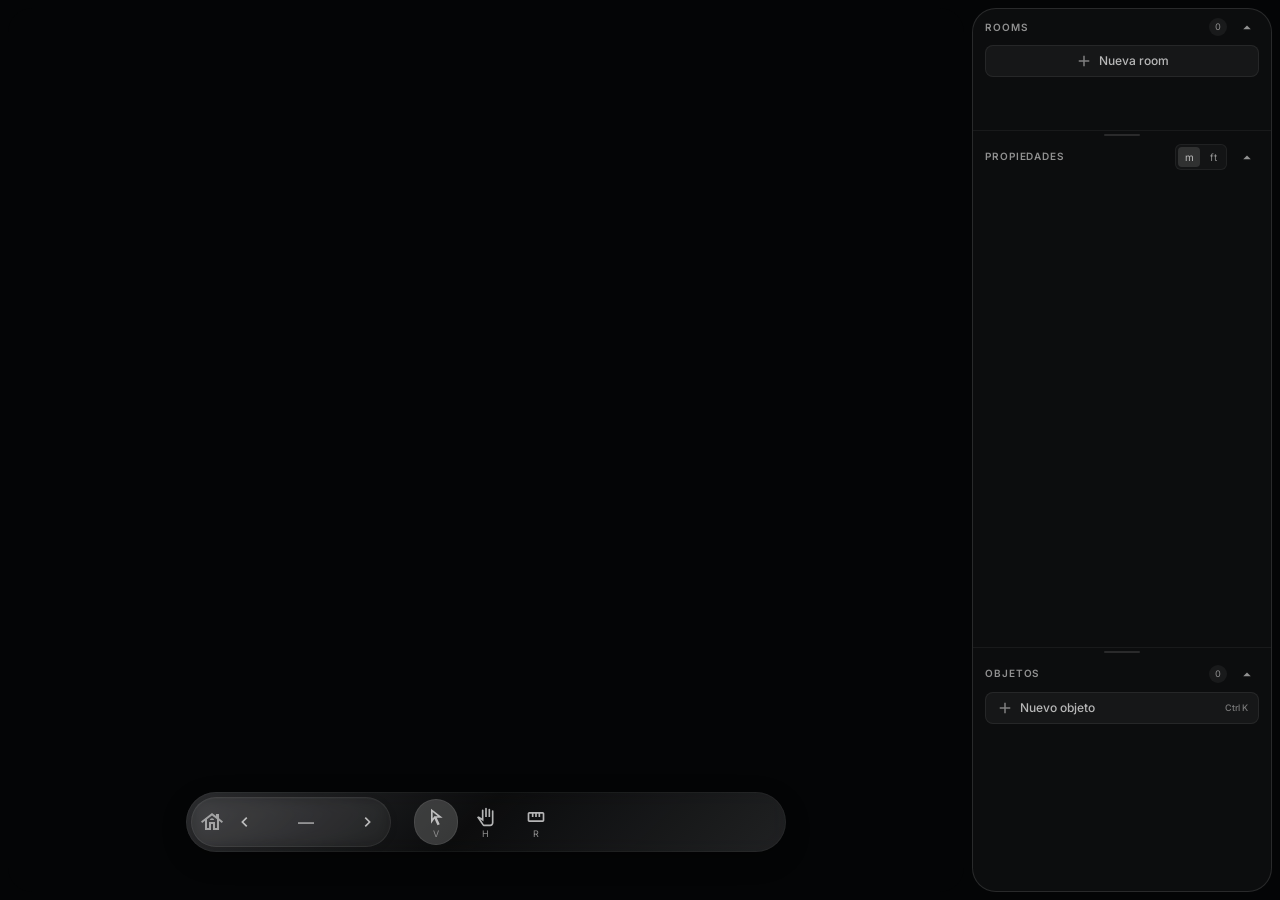
==== index.html @ 907591b1 "objects on sidebar" ====
<!DOCTYPE html>
<html>
    <head>
        <meta charset="UTF-8">
        <meta name="viewport" content="width=device-width, initial-scale=1.0">
        <title>Mise</title>
        <meta name="theme-color" content="#060709">

        <link rel="icon" type="image/x-icon" href="favicon_io/favicon.ico">
        <link rel="icon" type="image/png" sizes="32x32" href="favicon_io/favicon-32x32.png">
        <link rel="icon" type="image/png" sizes="16x16" href="favicon_io/favicon-16x16.png">
        <link rel="apple-touch-icon" sizes="180x180" href="favicon_io/apple-touch-icon.png">
        <link rel="manifest" href="favicon_io/site.webmanifest">

        <link rel="preconnect" href="https://fonts.googleapis.com">
        <link rel="preconnect" href="https://fonts.gstatic.com" crossorigin>
        <link href="https://fonts.googleapis.com/css2?family=Inter:opsz,wght@14..32,100..900&display=swap" rel="stylesheet">

        <link rel="stylesheet" href="css/layout.css">
        <link rel="stylesheet" href="css/sidebar.css">
        <link rel="stylesheet" href="css/popup.css">
        <link rel="stylesheet" href="css/objects.css">



    </head>

    <body>
        <div class="main">
            <div class="content-box" id="content">
                <div class="canvas" id="canvas">
                    <div class="scene" id="scene">
                    </div>
                </div>
                <div class="snap-guides" id="snap-guides"></div>
                <div class="opening-measure" id="opening-measure"></div>
                <div class="options-box">
                    <div class="tool-group">
                        <button class="tool-btn active" data-tool="select" data-shortcut="V" data-tooltip="Seleccionar (V)" aria-label="Seleccionar">
                            <svg xmlns="http://www.w3.org/2000/svg" height="24px" viewBox="0 -960 960 960" width="24px" fill="var(--color-text)">
                                <path d="m320-410 79-110h170L320-716v306ZM551-80 406-392 240-160v-720l560 440H516l144 309-109 51ZM399-520Z"/>
                            </svg>
                            <span class="tool-label">V</span>
                        </button>
                        <button class="tool-btn" data-tool="move" data-shortcut="H" data-tooltip="Mover (H)" aria-label="Mover">
                            <svg xmlns="http://www.w3.org/2000/svg" height="24px" viewBox="0 -960 960 960" width="24px" fill="var(--color-text)">
                                <path d="M402-40q-30 0-56-13.5T303-92L48-465l24-23q19-19 45-22t47 12l116 81v-383q0-17 11.5-28.5T320-840q17 0 28.5 11.5T360-800v537L212-367l157 229q5 8 14 13t19 5h278q33 0 56.5-23.5T760-200v-560q0-17 11.5-28.5T800-800q17 0 28.5 11.5T840-760v560q0 66-47 113T680-40H402Zm38-440v-400q0-17 11.5-28.5T480-920q17 0 28.5 11.5T520-880v400h-80Zm160 0v-360q0-17 11.5-28.5T640-880q17 0 28.5 11.5T680-840v360h-80ZM486-300Z"/>
                            </svg>
                            <span class="tool-label">H</span>
                        </button>
                        <button class="tool-btn" data-tool="measure" data-shortcut="R" data-tooltip="Medir distancias (R)" aria-label="Medir distancias">
                            <svg xmlns="http://www.w3.org/2000/svg" viewBox="0 0 24 24" height="24px" width="24px" fill="#e3e3e3" aria-hidden="true">
                                <path d="M4,18q-0.82,0-1.41-0.59T2,16V8Q2,7.18 2.59,6.59T4,6H20q0.83,0 1.41,0.59Q22,7.18 22,8v8q0,0.82-0.59,1.41T20,18H4Zm0-2H20V8H17v4H15V8H13v4H11V8H9v4H7V8H4v8Zm3-4H9H7Zm4,0h2H11Zm4,0h2H15Zm-3,0Z"/>
                            </svg>
                            <span class="tool-label">R</span>
                        </button>
                    </div>
                    <div class="room-switcher">
                        <svg class="room-switcher-icon" xmlns="http://www.w3.org/2000/svg" height="24px" viewBox="0 -960 960 960" width="24px" aria-hidden="true">
                            <path d="M200-160v-366L88-440l-48-64 440-336 160 122v-82h120v174l160 122-48 64-112-86v366H520v-240h-80v240H200Zm80-80h80v-240h240v240h80v-347L480-739 280-587v347Zm120-319h160q0-32-24-52.5T480-632q-32 0-56 20.5T400-559Zm-40 319v-240h240v240-240H360v240Z"/>
                        </svg>
                        <button id="room-prev" type="button" data-tooltip="Room anterior ( [ )" aria-label="Room anterior">
                            <svg xmlns="http://www.w3.org/2000/svg" height="24px" viewBox="0 -960 960 960" width="24px" fill="#e3e3e3" aria-hidden="true">
                                <path d="M504-480 320-664l56-56 240 240-240 240-56-56 184-184Z"/>
                            </svg>
                        </button>
                        <div class="room-switcher-name">
                            <span id="room-switcher-name">—</span>
                        </div>
                        <button id="room-next" type="button" data-tooltip="Room siguiente ( ] )" aria-label="Room siguiente">
                            <svg xmlns="http://www.w3.org/2000/svg" height="24px" viewBox="0 -960 960 960" width="24px" fill="#e3e3e3" aria-hidden="true">
                                <path d="M504-480 320-664l56-56 240 240-240 240-56-56 184-184Z"/>
                            </svg>
                        </button>
                    </div>
                </div>

                <div class="measure-notch" id="measure-notch" role="status" aria-live="polite">
                    <div class="measure-notch-group">
                        <span class="measure-notch-label">Distancia</span>
                        <span class="measure-notch-value" id="measure-distance-value">—</span>
                    </div>
                    <span class="measure-notch-divider" aria-hidden="true"></span>
                    <div class="measure-notch-group">
                        <span class="measure-notch-label">Área</span>
                        <span class="measure-notch-value" id="measure-area-value">—</span>
                    </div>
                </div>

                <div class="hidden popup-add-object-on" id="popupAddObject">
                    <div class="popup-add-object-window" id="popup-add-object-window" role="dialog" aria-modal="true" aria-label="Crear objeto" tabindex="-1">
                        <div class="popup-add-object-header">
                            <span class="popup-add-object-title">Seleccione una forma</span>
                            <span class="popup-add-object-hint">Enter para crear</span>
                        </div>
                        <div class="popup-add-object-list">
                            <button class="popup-add-object-item" id="btn-create-square" type="button" data-key="1" aria-label="Crear objeto cuadrado">
                                <div class="popup-square-preview" aria-hidden="true"></div>
                                <span class="popup-object-label">Cuadrado</span>
                                <span class="popup-object-shortcut">1</span>
                            </button>
                            <button class="popup-add-object-item" id="btn-create-circle" type="button" data-key="2" aria-label="Crear objeto circular">
                                <div class="popup-circle-preview" aria-hidden="true"></div>
                                <span class="popup-object-label">Círculo</span>
                                <span class="popup-object-shortcut">2</span>
                            </button>
                            <button class="popup-add-object-item" id="btn-create-l" type="button" data-key="3" aria-label="Crear objeto con forma de L">
                                <div class="popup-l-preview" aria-hidden="true"></div>
                                <span class="popup-object-label">Forma L</span>
                                <span class="popup-object-shortcut">3</span>
                            </button>
                        </div>
                    </div>
                </div>
            </div>
            
            <aside class="sidebar-box" aria-label="Panel de edición">
                <section class="panel room-manager" data-panel="rooms">
                    <header class="panel-header">
                        <span class="panel-title">Rooms</span>
                        <span class="panel-count" id="room-count">0</span>
                        <button class="panel-collapse" type="button" data-collapse="rooms" aria-expanded="true" aria-controls="room-panel-body" data-tooltip="Contraer rooms" aria-label="Contraer rooms">
                            <svg xmlns="http://www.w3.org/2000/svg" height="18px" viewBox="0 -960 960 960" width="18px" fill="currentColor" aria-hidden="true"><path d="M480-560 280-360h400L480-560Z"/></svg>
                        </button>
                    </header>
                    <div class="panel-body" id="room-panel-body">
                        <button class="add-object-btn" id="create-room-btn" type="button" data-tooltip="Crear room: copiar la actual o empezar vacía">
                            <svg xmlns="http://www.w3.org/2000/svg" height="18px" viewBox="0 -960 960 960" width="18px" fill="currentColor" aria-hidden="true"><path d="M440-440H200v-80h240v-240h80v240h240v80H520v240h-80v-240Z"/></svg>
                            <span>Nueva room</span>
                        </button>
                        <div class="layer-box" id="room-layer-box"></div>
                    </div>
                </section>

                <div class="sidebar-resizer" data-before="room-manager" data-after="size-manager" data-before-size="rooms" data-after-size="size" role="separator" aria-orientation="horizontal" aria-label="Redimensionar capas de rooms" tabindex="0"></div>

                <section class="panel size-manager" data-panel="size">
                    <header class="panel-header">
                        <span class="panel-title">Propiedades</span>
                        <div class="unit-system" role="group" aria-label="Sistema de unidades">
                            <button class="segmented-btn selected" type="button" id="unit-metric" data-system="metric" data-tooltip="Sistema métrico (m)">m</button>
                            <button class="segmented-btn" type="button" id="unit-imperial" data-system="imperial" data-tooltip="Sistema imperial (ft)">ft</button>
                        </div>
                        <button class="panel-collapse" type="button" data-collapse="size" aria-expanded="true" aria-controls="size-panel-body" data-tooltip="Contraer propiedades" aria-label="Contraer propiedades">
                            <svg xmlns="http://www.w3.org/2000/svg" height="18px" viewBox="0 -960 960 960" width="18px" fill="currentColor" aria-hidden="true"><path d="M480-560 280-360h400L480-560Z"/></svg>
                        </button>
                    </header>
                    <div class="panel-body" id="size-panel-body">
                        <div class="field">
                            <label class="field-label" for="sm-nombre" id="sm-nombre-caption">Nombre</label>
                            <div class="field-row">
                                <div class="question-box row" id="sm-nombre-box">
                                    <span class="input-icon" aria-hidden="true"><svg xmlns="http://www.w3.org/2000/svg" viewBox="0 -960 960 960" fill="currentColor"><path d="M200-200h57l391-391-57-57-391 391v57Zm-80 80v-170l528-527q12-11 26.5-17t30.5-6q16 0 31 6t26 18l55 56q12 11 17.5 26t5.5 30q0 16-5.5 30.5T817-647L290-120H120Zm640-584-56-56 56 56Zm-141 85-28-29 57 57-29-28Z"/></svg></span>
                                    <input type="text" id="sm-nombre" autocomplete="off" spellcheck="false">
                                </div>
                            </div>
                        </div>

                        <div class="shape-panel" id="shape-dims-panel">
                            <div class="shape-stage shape-stage--dims" id="shape-dims-stage">
                                <div class="shape-rotor" id="shape-dims-rotor">
                                    <div class="shape-figure" id="shape-dims-figure" aria-hidden="true"></div>

                                    <div class="shape-dim shape-dim--height" id="sm-alto-field">
                                        <span class="shape-dim__cap" aria-hidden="true"></span>
                                        <span class="shape-dim__line" aria-hidden="true"></span>
                                        <div class="shape-dim__badge question-box row">
                                            <input type="number" id="sm-alto" min="0.1" step="0.01" inputmode="decimal" aria-label="Altura">
                                            <span class="shape-dim__unit" id="sm-alto-unit">m</span>
                                            <button class="field-config" type="button" id="sm-alto-config" aria-haspopup="true" aria-expanded="false" aria-controls="sm-alto-unit-menu" aria-label="Cambiar unidad de altura">
                                                <svg xmlns="http://www.w3.org/2000/svg" viewBox="0 -960 960 960" fill="currentColor" aria-hidden="true"><path d="M370-80l-16-128q-13-5-24.5-12T307-235l-119 50L78-375l103-78q-1-7-1-13.5v-27q0-6.5 1-13.5L78-585l110-190 119 50q11-8 23-15t24-12l16-128h220l16 128q13 5 24.5 12t22.5 15l119-50 110 190-103 78q1 7 1 13.5v27q0 6.5-2 13.5l103 78-110 190-118-50q-11 8-23 15t-24 12L590-80H370Zm112-260q58 0 99-41t41-99q0-58-41-99t-99-41q-59 0-99.5 41T342-480q0 58 40.5 99t99.5 41Z"/></svg>
                                            </button>
                                            <div class="unit-menu" id="sm-alto-unit-menu" role="group" aria-label="Unidad de altura">
                                                <button class="sm-unit-btn selected" type="button" data-unit="m" id="sm-alto-m" data-tooltip="Metros">m</button>
                                                <button class="sm-unit-btn" type="button" data-unit="cm" id="sm-alto-cm" data-tooltip="Centímetros">cm</button>
                                                <button class="sm-unit-btn" type="button" data-unit="in" id="sm-alto-in" data-tooltip="Pulgadas">in</button>
                                                <button class="sm-unit-btn" type="button" data-unit="ft" id="sm-alto-ft" data-tooltip="Pies">ft</button>
                                            </div>
                                        </div>
                                        <span class="shape-dim__line" aria-hidden="true"></span>
                                        <span class="shape-dim__cap" aria-hidden="true"></span>
                                    </div>

                                    <div class="shape-dim shape-dim--width" id="sm-ancho-field">
                                        <span class="shape-dim__cap" aria-hidden="true"></span>
                                        <span class="shape-dim__line" aria-hidden="true"></span>
                                        <div class="shape-dim__badge question-box row">
                                            <input type="number" id="sm-ancho" min="0.1" step="0.01" inputmode="decimal" aria-label="Ancho">
                                            <span class="shape-dim__unit" id="sm-ancho-unit">m</span>
                                            <button class="field-config" type="button" id="sm-ancho-config" aria-haspopup="true" aria-expanded="false" aria-controls="sm-ancho-unit-menu" aria-label="Cambiar unidad de ancho">
                                                <svg xmlns="http://www.w3.org/2000/svg" viewBox="0 -960 960 960" fill="currentColor" aria-hidden="true"><path d="M370-80l-16-128q-13-5-24.5-12T307-235l-119 50L78-375l103-78q-1-7-1-13.5v-27q0-6.5 1-13.5L78-585l110-190 119 50q11-8 23-15t24-12l16-128h220l16 128q13 5 24.5 12t22.5 15l119-50 110 190-103 78q1 7 1 13.5v27q0 6.5-2 13.5l103 78-110 190-118-50q-11 8-23 15t-24 12L590-80H370Zm112-260q58 0 99-41t41-99q0-58-41-99t-99-41q-59 0-99.5 41T342-480q0 58 40.5 99t99.5 41Z"/></svg>
                                            </button>
                                            <div class="unit-menu" id="sm-ancho-unit-menu" role="group" aria-label="Unidad de ancho">
                                                <button class="sm-unit-btn selected" type="button" data-unit="m" id="sm-ancho-m" data-tooltip="Metros">m</button>
                                                <button class="sm-unit-btn" type="button" data-unit="cm" id="sm-ancho-cm" data-tooltip="Centímetros">cm</button>
                                                <button class="sm-unit-btn" type="button" data-unit="in" id="sm-ancho-in" data-tooltip="Pulgadas">in</button>
                                                <button class="sm-unit-btn" type="button" data-unit="ft" id="sm-ancho-ft" data-tooltip="Pies">ft</button>
                                            </div>
                                        </div>
                                        <span class="shape-dim__line" aria-hidden="true"></span>
                                        <span class="shape-dim__cap" aria-hidden="true"></span>
                                    </div>

                                    <div class="shape-arm-fields" id="l-shape-fields">
                                        <div class="shape-dim shape-dim--arm-x" id="sm-l-arm-x-field">
                                            <span class="shape-dim__cap" aria-hidden="true"></span>
                                            <span class="shape-dim__line" aria-hidden="true"></span>
                                            <div class="shape-dim__badge question-box row">
                                                <input type="number" id="sm-l-arm-x" min="0.01" step="0.01" inputmode="decimal" aria-label="Grosor del brazo izquierdo">
                                                <span class="shape-dim__unit" id="sm-l-arm-x-unit">m</span>
                                                <button class="field-config" type="button" id="sm-l-arm-x-config" aria-haspopup="true" aria-expanded="false" aria-controls="sm-l-arm-x-unit-menu" aria-label="Cambiar unidad de grosor izquierdo">
                                                    <svg xmlns="http://www.w3.org/2000/svg" viewBox="0 -960 960 960" fill="currentColor" aria-hidden="true"><path d="M370-80l-16-128q-13-5-24.5-12T307-235l-119 50L78-375l103-78q-1-7-1-13.5v-27q0-6.5 1-13.5L78-585l110-190 119 50q11-8 23-15t24-12l16-128h220l16 128q13 5 24.5 12t22.5 15l119-50 110 190-103 78q1 7 1 13.5v27q0 6.5-2 13.5l103 78-110 190-118-50q-11 8-23 15t-24 12L590-80H370Zm112-260q58 0 99-41t41-99q0-58-41-99t-99-41q-59 0-99.5 41T342-480q0 58 40.5 99t99.5 41Z"/></svg>
                                                </button>
                                                <div class="unit-menu" id="sm-l-arm-x-unit-menu" role="group" aria-label="Unidad de grosor izquierdo">
                                                    <button class="sm-unit-btn selected" type="button" data-unit="m" id="sm-l-arm-x-m" data-tooltip="Metros">m</button>
                                                    <button class="sm-unit-btn" type="button" data-unit="cm" id="sm-l-arm-x-cm" data-tooltip="Centímetros">cm</button>
                                                    <button class="sm-unit-btn" type="button" data-unit="in" id="sm-l-arm-x-in" data-tooltip="Pulgadas">in</button>
                                                    <button class="sm-unit-btn" type="button" data-unit="ft" id="sm-l-arm-x-ft" data-tooltip="Pies">ft</button>
                                                </div>
                                            </div>
                                            <span class="shape-dim__line" aria-hidden="true"></span>
                                            <span class="shape-dim__cap" aria-hidden="true"></span>
                                        </div>

                                        <div class="shape-dim shape-dim--arm-y" id="sm-l-arm-y-field">
                                            <span class="shape-dim__cap" aria-hidden="true"></span>
                                            <span class="shape-dim__line" aria-hidden="true"></span>
                                            <div class="shape-dim__badge question-box row">
                                                <input type="number" id="sm-l-arm-y" min="0.01" step="0.01" inputmode="decimal" aria-label="Grosor del brazo inferior">
                                                <span class="shape-dim__unit" id="sm-l-arm-y-unit">m</span>
                                                <button class="field-config" type="button" id="sm-l-arm-y-config" aria-haspopup="true" aria-expanded="false" aria-controls="sm-l-arm-y-unit-menu" aria-label="Cambiar unidad de grosor inferior">
                                                    <svg xmlns="http://www.w3.org/2000/svg" viewBox="0 -960 960 960" fill="currentColor" aria-hidden="true"><path d="M370-80l-16-128q-13-5-24.5-12T307-235l-119 50L78-375l103-78q-1-7-1-13.5v-27q0-6.5 1-13.5L78-585l110-190 119 50q11-8 23-15t24-12l16-128h220l16 128q13 5 24.5 12t22.5 15l119-50 110 190-103 78q1 7 1 13.5v27q0 6.5-2 13.5l103 78-110 190-118-50q-11 8-23 15t-24 12L590-80H370Zm112-260q58 0 99-41t41-99q0-58-41-99t-99-41q-59 0-99.5 41T342-480q0 58 40.5 99t99.5 41Z"/></svg>
                                                </button>
                                                <div class="unit-menu" id="sm-l-arm-y-unit-menu" role="group" aria-label="Unidad de grosor inferior">
                                                    <button class="sm-unit-btn selected" type="button" data-unit="m" id="sm-l-arm-y-m" data-tooltip="Metros">m</button>
                                                    <button class="sm-unit-btn" type="button" data-unit="cm" id="sm-l-arm-y-cm" data-tooltip="Centímetros">cm</button>
                                                    <button class="sm-unit-btn" type="button" data-unit="in" id="sm-l-arm-y-in" data-tooltip="Pulgadas">in</button>
                                                    <button class="sm-unit-btn" type="button" data-unit="ft" id="sm-l-arm-y-ft" data-tooltip="Pies">ft</button>
                                                </div>
                                            </div>
                                            <span class="shape-dim__line" aria-hidden="true"></span>
                                            <span class="shape-dim__cap" aria-hidden="true"></span>
                                        </div>
                                    </div>
                                </div>
                            </div>
                        </div>

                        <div class="field" id="sm-rotation-field">
                            <div class="field-head">
                                <span class="field-label" id="sm-rotation-caption">Rotación</span>
                                <span class="field-value" id="sm-rotation-value">0°</span>
                            </div>
                            <div class="field-row">
                                <div class="question-box row" id="sm-rotation-box">
                                    <span class="input-icon" aria-hidden="true"><svg xmlns="http://www.w3.org/2000/svg" viewBox="0 -960 960 960" fill="currentColor"><path d="M480-80q-75 0-140.5-28.5t-114-77q-48.5-48.5-77-114T120-440q0-75 28.5-140.5t77-114q48.5-48.5 114-77T480-800h6l-62-62 56-58 160 160-160 160-56-58 62-62h-6q-117 0-198.5 81.5T200-440q0 117 81.5 198.5T480-160q89 0 158-51t94-129h84q-27 115-119.5 187.5T480-80Z"/></svg></span>
                                    <input type="number" id="sm-rotation" min="0" max="359" step="1">
                                </div>
                                <div class="field-actions" id="sm-rotation-actions">
                                    <button class="sm-icon-btn" type="button" id="sm-rotate--90" data-tooltip="Girar a la izquierda 90°" aria-label="Girar a la izquierda 90 grados">
                                        <svg xmlns="http://www.w3.org/2000/svg" height="20px" viewBox="0 -960 960 960" width="20px" fill="currentColor" aria-hidden="true">
                                            <path d="M480-160q-134 0-227-93t-93-227q0-134 93-227t227-93q69 0 129.5 27T716-696v-104h80v240H556v-80h104q-43-43-80.5-61.5T480-720q-100 0-170 70t-70 170q0 100 70 170t170 70q77 0 139-47t81-123h84q-20 111-105 180.5T480-160Z"/>
                                        </svg>
                                    </button>
                                    <button class="sm-icon-btn" type="button" id="sm-rotate-90" data-tooltip="Girar a la derecha 90°" aria-label="Girar a la derecha 90 grados">
                                        <svg xmlns="http://www.w3.org/2000/svg" height="20px" viewBox="0 -960 960 960" width="20px" fill="currentColor" aria-hidden="true">
                                            <path d="M480-160q-134 0-227-93t-93-227q0-134 93-227t227-93q69 0 129.5 27T716-696v-104h80v240H556v-80h104q-43-43-80.5-61.5T480-720q-100 0-170 70t-70 170q0 100 70 170t170 70q77 0 139-47t81-123h84q-20 111-105 180.5T480-160Z"/>
                                        </svg>
                                    </button>
                                </div>
                            </div>
                        </div>

                        <div class="field" id="sm-radius-field">
                            <div class="field-head">
                                <span class="field-label" id="sm-radius-caption">Radio</span>
                                <span class="field-value" id="sm-radius-value">0</span>
                            </div>
                            <div class="field-row">
                                <div class="question-box row">
                                    <span class="input-icon" aria-hidden="true"><svg xmlns="http://www.w3.org/2000/svg" viewBox="0 -960 960 960" fill="currentColor"><path d="M760-120H200q-33 0-56.5-23.5T120-200v-560q0-33 23.5-56.5T200-840h240v80H200v560h560v-240h80v240q0 33-23.5 56.5T760-120Z"/></svg></span>
                                    <input type="number" id="sm-radius" min="0" step="1">
                                </div>
                            </div>
                        </div>

                        <div class="edge-manager" id="edge-manager">
                            <div class="text-popup caption">Bordes</div>
                            <div class="edge-toggler shape-stage shape-stage--edges" id="edge-toggler">
                                <div class="shape-rotor" id="edge-rotor">
                                    <div class="shape-figure" id="edge-figure" aria-hidden="true"></div>
                                    <button class="edge-switch edge-switch--top" data-edge="top" type="button" aria-label="Borde superior"></button>
                                    <button class="edge-switch edge-switch--right" data-edge="right" type="button" aria-label="Borde derecho"></button>
                                    <button class="edge-switch edge-switch--bottom" data-edge="bottom" type="button" aria-label="Borde inferior"></button>
                                    <button class="edge-switch edge-switch--left" data-edge="left" type="button" aria-label="Borde izquierdo"></button>
                                </div>
                            </div>
                        </div>

                        <div class="tolerance-manager" id="tolerance-manager">
                            <div class="text-popup caption">Tolerancia (m)</div>
                            <div class="tolerance-toggler shape-stage shape-stage--tolerance" id="tolerance-toggler">
                                <div class="shape-rotor" id="tolerance-rotor">
                                    <div class="shape-figure" id="tolerance-figure" aria-hidden="true"></div>
                                    <span class="tol-label tol-label--top" data-tol-side="top">0</span>
                                    <span class="tol-label tol-label--right" data-tol-side="right">0</span>
                                    <span class="tol-label tol-label--bottom" data-tol-side="bottom">0</span>
                                    <span class="tol-label tol-label--left" data-tol-side="left">0</span>
                                </div>
                            </div>
                        </div>

                        <div id="door-props">
                            <div class="text-popup caption">Dirección de apertura</div>
                            <div class="question-box row">
                                <button class="sm-unit-btn selected" type="button" id="door-dir-in">Adentro</button>
                                <button class="sm-unit-btn" type="button" id="door-dir-out">Afuera</button>
                            </div>
                            <div class="text-popup caption">Eje de apertura</div>
                            <div class="question-box row">
                                <button class="sm-unit-btn selected" type="button" id="door-axis-sup">Superior</button>
                                <button class="sm-unit-btn" type="button" id="door-axis-inf">Inferior</button>
                            </div>
                        </div>
                    </div>
                </section>

                <div class="sidebar-resizer" data-before="size-manager" data-after="object-manager" data-before-size="size" data-after-size="objects" role="separator" aria-orientation="horizontal" aria-label="Redimensionar configuración de objetos" tabindex="0"></div>

                <section class="panel object-manager" data-panel="objects">
                    <header class="panel-header">
                        <span class="panel-title">Objetos</span>
                        <span class="panel-count" id="object-count">0</span>
                        <button class="panel-collapse" type="button" data-collapse="objects" aria-expanded="true" aria-controls="object-panel-body" data-tooltip="Contraer objetos" aria-label="Contraer objetos">
                            <svg xmlns="http://www.w3.org/2000/svg" height="18px" viewBox="0 -960 960 960" width="18px" fill="currentColor" aria-hidden="true"><path d="M480-560 280-360h400L480-560Z"/></svg>
                        </button>
                    </header>
                    <div class="panel-body" id="object-panel-body">
                        <button class="add-object-btn" id="add-object-btn" type="button" data-tooltip="Crear un objeto (Ctrl+Cmd+K)">
                            <svg xmlns="http://www.w3.org/2000/svg" height="18px" viewBox="0 -960 960 960" width="18px" fill="currentColor" aria-hidden="true"><path d="M440-440H200v-80h240v-240h80v240h240v80H520v240h-80v-240Z"/></svg>
                            <span>Nuevo objeto</span>
                            <span class="shortcut-hint">Ctrl K</span>
                        </button>
                        <div class="layer-box" id="object-layer-box"></div>
                    </div>
                </section>
            </aside>
        </div>

        <!-- popup getSize-->
        <div class="hidden popup-ask-size-on" id="popupGetSize">
            <div class="popup-content" id="popup-getSize-window" role="dialog" aria-modal="true" aria-labelledby="popup-getSize-title">
                <header class="popup-head">
                    <span class="popup-title" id="popup-getSize-title">Nueva room</span>
                    <span class="popup-hint">Enter para crear</span>
                </header>

                <div class="popup-question column">
                    <div class="field">
                        <div class="field-head">
                            <label class="field-label" for="nombre" id="popup-nombre-caption">Nombre</label>
                        </div>
                        <div class="question-box row" id="popup-nombre-box">
                            <span class="input-icon" aria-hidden="true"><svg xmlns="http://www.w3.org/2000/svg" viewBox="0 -960 960 960" fill="currentColor"><path d="M200-200h57l391-391-57-57-391 391v57Zm-80 80v-170l528-527q12-11 26.5-17t30.5-6q16 0 31 6t26 18l55 56q12 11 17.5 26t5.5 30q0 16-5.5 30.5T817-647L290-120H120Zm640-584-56-56 56 56Zm-141 85-28-29 57 57-29-28Z"/></svg></span>
                            <input type="text" id="nombre" autocomplete="off" spellcheck="false" required>
                        </div>
                    </div>

                    <div class="field-pair">
                        <div class="field">
                            <div class="field-head">
                                <span class="field-label" id="popup-altura-caption">Altura</span>
                                <span class="field-unit" id="popup-altura-unit">m</span>
                            </div>
                            <div class="question-box row" id="popup-altura-box">
                                <span class="dim-mark dim-mark--v" aria-hidden="true"><svg xmlns="http://www.w3.org/2000/svg" height="24px" viewBox="0 -960 960 960" width="24px" fill="#e3e3e3"><path d="M480-120 320-280l56-56 64 63v-414l-64 63-56-56 160-160 160 160-56 57-64-64v414l64-63 56 56-160 160Z"/></svg></span>
                                <input type="number" id="altura" min="0" max="1000" inputmode="decimal" required>
                                <button class="field-config" type="button" id="popup-altura-config" aria-haspopup="true" aria-expanded="false" aria-controls="popup-altura-unit-menu" aria-label="Cambiar unidad de altura">
                                    <svg xmlns="http://www.w3.org/2000/svg" viewBox="0 -960 960 960" fill="currentColor" aria-hidden="true"><path d="M370-80l-16-128q-13-5-24.5-12T307-235l-119 50L78-375l103-78q-1-7-1-13.5v-27q0-6.5 1-13.5L78-585l110-190 119 50q11-8 23-15t24-12l16-128h220l16 128q13 5 24.5 12t22.5 15l119-50 110 190-103 78q1 7 1 13.5v27q0 6.5-2 13.5l103 78-110 190-118-50q-11 8-23 15t-24 12L590-80H370Zm112-260q58 0 99-41t41-99q0-58-41-99t-99-41q-59 0-99.5 41T342-480q0 58 40.5 99t99.5 41Z"/></svg>
                                </button>
                                <div class="unit-menu" id="popup-altura-unit-menu" role="group" aria-label="Unidad de altura">
                                    <button class="sm-unit-btn al-popup-btn selected" type="button" data-unit="m" id="btn-altura-m" data-tooltip="Metros">m</button>
                                    <button class="sm-unit-btn al-popup-btn" type="button" data-unit="cm" id="btn-altura-cm" data-tooltip="Centímetros">cm</button>
                                </div>
                            </div>
                        </div>

                        <div class="field">
                            <div class="field-head">
                                <span class="field-label" id="popup-ancho-caption">Ancho</span>
                                <span class="field-unit" id="popup-ancho-unit">m</span>
                            </div>
                            <div class="question-box row" id="popup-ancho-box">
                                <span class="dim-mark dim-mark--h" aria-hidden="true"><svg xmlns="http://www.w3.org/2000/svg" height="24px" viewBox="0 -960 960 960" width="24px" fill="#e3e3e3"><path d="M480-120 320-280l56-56 64 63v-414l-64 63-56-56 160-160 160 160-56 57-64-64v414l64-63 56 56-160 160Z"/></svg></span>
                                <input type="number" id="ancho" min="0" max="1000" inputmode="decimal" required>
                                <button class="field-config" type="button" id="popup-ancho-config" aria-haspopup="true" aria-expanded="false" aria-controls="popup-ancho-unit-menu" aria-label="Cambiar unidad de ancho">
                                    <svg xmlns="http://www.w3.org/2000/svg" viewBox="0 -960 960 960" fill="currentColor" aria-hidden="true"><path d="M370-80l-16-128q-13-5-24.5-12T307-235l-119 50L78-375l103-78q-1-7-1-13.5v-27q0-6.5 1-13.5L78-585l110-190 119 50q11-8 23-15t24-12l16-128h220l16 128q13 5 24.5 12t22.5 15l119-50 110 190-103 78q1 7 1 13.5v27q0 6.5-2 13.5l103 78-110 190-118-50q-11 8-23 15t-24 12L590-80H370Zm112-260q58 0 99-41t41-99q0-58-41-99t-99-41q-59 0-99.5 41T342-480q0 58 40.5 99t99.5 41Z"/></svg>
                                </button>
                                <div class="unit-menu" id="popup-ancho-unit-menu" role="group" aria-label="Unidad de ancho">
                                    <button class="sm-unit-btn an-popup-btn selected" type="button" data-unit="m" id="btn-anchura-m" data-tooltip="Metros">m</button>
                                    <button class="sm-unit-btn an-popup-btn" type="button" data-unit="cm" id="btn-anchura-cm" data-tooltip="Centímetros">cm</button>
                                </div>
                            </div>
                        </div>
                    </div>

                    <div class="field">
                        <div class="field-head">
                            <span class="field-label" id="popup-mode-caption">Contenido de la nueva room</span>
                        </div>
                        <div class="segmented" id="room-create-mode" role="group" aria-labelledby="popup-mode-caption">
                            <button class="segmented-btn selected" type="button" data-mode="copy" id="room-mode-copy">Copiar actual</button>
                            <button class="segmented-btn" type="button" data-mode="new" id="room-mode-new">Vacía</button>
                        </div>
                    </div>
                </div>

                <footer class="popup-controls">
                    <button class="popup-btn-cancelar" type="button">Cancelar</button>
                    <button class="popup-btn-aceptar" type="button">Crear room</button>
                </footer>
            </div>
        </div>

        <!-- popup alerta -->
         <div class="hidden popup-alerta-on" id="popupAlerta">
            <div class="popup-content">
                <h3>Error</h3>
                <h4 id="message"></h4>
                <button id="cerrarAlerta">Cerrar</button>
            </div>
         </div>

         <!-- popup menu-->
        <script type="module" src="js/main.js"></script>

    </body>
</html>
---- css/layout.css ----
:root {
    /*TONO SEMILLA*/
    --h-base:196;
    --s-base:80%;
    --l-base:41%;

    /*COLORES*/
    --color-acento:hsl(var(--h-base),var(--s-base),var(--l-base));

    --color-bg:hsl(var(--h-base),14%,2%);
    --color-card:hsl(var(--h-base),9%,5%);
    --color-surface:hsl(var(--h-base),4%,7%);
    --color-elevated:hsl(var(--h-base),2%,14%);
    --color-overlay:hsl(var(--h-base),1%,18%);
    --color-selected:hsl(var(--h-base),1%,26%);

    --color-room:hsl(0, 0%, 27%);
    --color-edge:#0d0d0d;
    --color-edge-ui:#ff5e57;



    /*SPACING*/
    --sp-1:4px;
    --sp-2:8px;
    --sp-3:12px;
    --sp-4:16px;
    --sp-5:24px;
    --sp-6:32px;
    --sp-7:44px;
    --sp-8:56px;


    /*BORDER-RADIUS*/
    --br-sm:2px;
    --br-m:4px;
    --br-reg:8px;
    --br-lg:20px;
    --br-xl:24px;
    --br-xxl:32px;
    --br-pill:99999px;

    /*BORDER-COLOR*/
    --border-glow: linear-gradient(
        135deg,
        rgba(255, 255, 255, 0.12),
        transparent 32%,
        rgba(255, 255, 255, 0.06) 50%,
        transparent 68%,
        rgba(255, 255, 255, 0.12)
    );

    /* Superficie y borde luminoso de las filas de capas. */
    --surface-col:hsl(var(--h-base), 6%, 9%);
    --border-light-glow: linear-gradient(
        180deg,
        rgba(255, 255, 255, 0.16) 0%,
        rgba(255, 255, 255, 0.04) 100%
    );


    /*TEXT-FONTS*/
    --text-title:font-family: 'Inter', sans-serif; line-height: 1.25; 
    --text-reg:font-family: 'Inter', sans-serif; line-height: 1.5; 

    /*TEXT-SIZE*/
    --fs-caption:   0.75rem;   
    --fs-small:     0.875rem;  
    --fs-body:      1rem;        
    --fs-h4:        1.125rem;  
    --fs-h3:        1.25rem;   
    --fs-h2:        1.5rem;    
    --fs-h1:        2rem;      
    --fs-display:   2.5rem;   

    /* linehight*/
    --lh-tight:     1.25;     
    --lh-body:      1.5;      
    --lh-loose:     1.6;      

    /* weight */
    --fw-regular:   400;
    --fw-medium:    500;
    --fw-semibold:  600;
    --fw-bold:      700;

    /*COLOR*/
    --color-text:#e8e8e8c4;
    --color-caption:#919191;
    --color-soft:#7c7c7c71;

}


/* Encabezados */
h1 { font-size: var(--fs-display); line-height: var(--lh-tight); font-weight: var(--fw-bold); color:var(--color-text); }
h2 { font-size: var(--fs-h2);      line-height: var(--lh-tight); font-weight: var(--fw-semibold); color:var(--color-text);}
h3 { font-size: var(--fs-h3);      line-height: var(--lh-tight); font-weight: var(--fw-semibold); color:var(--color-text);}
h4 { font-size: var(--fs-h4);      line-height: var(--lh-tight); font-weight: var(--fw-medium);  color:var(--color-text);}

/*Texto regular*/
.small    { font-size: var(--fs-small);  line-height: var(--lh-body); color:var(--color-text) }
.caption  { font-size: var(--fs-caption);line-height: 1.4; color:var(--color-caption)}
.table    { font-size: var(--fs-small);  line-height: 1.4; color:var(--color-text)}

/* Indicador de magnitud de dimensión */
.dim-mark {
    flex:none;
    width:22px;
    height:22px;
    display:grid;
    place-items:center;
}

.dim-mark svg {
    width:22px;
    height:22px;
    display:block;
}

.dim-mark--h svg {
    transform:rotate(90deg);
}

* {
    margin:0px;
    padding:0px;
    box-sizing:border-box;
    font-family: 'Inter', sans-serif; line-height: 1.5; 
}

.main {
    height:100vh;
    height:100dvh;
    min-height:0;
    width:100%;
    overflow:hidden;
    background:var(--color-bg);
    display:grid;
    grid-template-rows:minmax(0, 1fr);
    grid-template-columns:minmax(0, 1fr) clamp(220px, 24vw, 300px);
    grid-template-areas:
    "content sidebar";
    padding:var(--sp-2);
    gap:var(--sp-2);
}

.content-box, .sidebar-box  {
    width:100%;
    min-height:0;
    border-radius:var(--br-xl);
    corner-shape:squircle;
}

.content-box {
    position:relative;
    background:var(--color-bg);
    grid-area:content;    
    min-height:0;
    overflow:hidden;
}

.canvas {
    position:absolute;
    inset:0;
    min-width:0;
    min-height:0;
    overflow:hidden;
    touch-action:none;
}

.snap-guides {
    position:absolute;
    inset:0;
    pointer-events:none;
    overflow:hidden;
    z-index:15;
}

.snap-guide {
    position:absolute;
    background:#48a1ff;
}

.snap-guide.x {
    top:0;
    bottom:0;
    width:1px;
}

.snap-guide.y {
    left:0;
    right:0;
    height:1px;
}

.scene {
    width:100%;
    height:100%;
    min-width:100%;
    min-height:100%;
    overflow:visible;
    position:relative;
    transform-origin:0 0;
}

.options-box {
    --dock-gap:3px;
    position: absolute;
    bottom: 20px;
    left: 50%;
    z-index: 20;
    margin: 20px auto;
    transform: translateX(-50%);
    border:1px solid #8d8d8d20;
    background:linear-gradient(135deg, #6263685f, transparent 48%, #6263683c) border-box, rgba(38, 38, 38, 0.24) padding-box;
    backdrop-filter:blur(10px);
    width:min(600px, calc(100% - 24px));
    height:60px;
    /*border-radius:var(--br-lg);*/
    border-radius:50px;
    box-shadow: 0 8px 24px rgba(0, 0, 0, 0.3);
    display:flex;
    align-items:center;
    justify-content:center;
    padding:8px 12px;
    isolation:isolate;
    corner-shape:squircle;
}

.options-box::before {
    display:none;
}

.options-box > * {
    position:relative;
    z-index:1;
}

.tool-group {
    position:absolute;
    left:50%;
    top:50%;
    display:flex;
    align-items:center;
    gap:6px;
    transform:translate(-50%, -50%);
}

.tool-btn {
    width:44px;
    height:46px;
    display:flex;
    flex-direction:column;
    align-items:center;
    justify-content:center;
    gap:2px;
    background:transparent;
    border-radius:var(--br-m);
    cursor:pointer;
    padding:0;
}

.tool-btn:hover {
    background:#1c1b1b9c;
    corner-shape:squricle;
    border-radius:50px;
}

.tool-btn.active {
    background:#7979796a;
    border:1px solid rgba(255,255,255,0.08);
    corner-shape:squricle;
    border-radius:50px;
}

.tool-btn svg {
    width:20px;
    height:20px;
    fill:var(--color-text);
}

.tool-label {
    font-size:9px;
    line-height:1;
    letter-spacing:0.5px;
    color:var(--color-caption);
}

.room-switcher {
    position:absolute;
    left:var(--dock-gap);
    top:var(--dock-gap);
    bottom:var(--dock-gap);
    display:flex;
    align-items:center;
    justify-content:center;
    gap:6px;
    width:200px;
    height:auto;
    margin:1px;
    padding:5px 8px;
    background:rgba(113, 113, 113, 0.08);
    border:1px solid rgba(255,255,255,0.07);
    /*border-radius:calc(var(--br-lg) - var(--dock-gap));*/
    border-radius:50px;
    box-shadow:inset 0 1px 0 rgba(255,255,255,0.02), 0 2px 8px rgba(0,0,0,0.08);
    backdrop-filter:blur(8px);
    corner-shape:squircle;
}

.room-switcher-icon {
    flex:none;
    width:24px;
    height:24px;
    fill:rgba(227,227,227,0.62);
}

.room-switcher button {
    flex:none;
    width:28px;
    height:28px;
    padding:0;
    display:grid;
    place-items:center;
    font-size:var(--fs-h3);
    line-height:1;
    background:transparent;
    color:var(--color-text);
    border-radius:var(--br-m);
    cursor:pointer;
    transition:background 120ms ease, color 120ms ease;
}

.room-switcher button svg {
    width:20px;
    height:20px;
    display:block;
    fill:currentColor;
}

#room-prev svg {
    transform:rotate(180deg);
}

.room-switcher button:hover:not(:disabled) {
    background:transparent !important;
    color:#fff;
}

.room-switcher button:disabled {
    opacity:0.35;
    cursor:default;
}

.room-switcher-name {
    flex:1 1 0;
    min-width:0;
    display:flex;
    flex-direction:column;
    align-items:center;
    justify-content:center;
    gap:1px;
    color:var(--color-text);
    overflow:hidden;
}

.room-switcher-name span {
    max-width:100%;
    white-space:nowrap;
    overflow:hidden;
    text-overflow:ellipsis;
}

.canvas.measure-active {
    cursor:crosshair;
}

.canvas.measure-active.measure-point-hover {
    cursor:grab;
}

.canvas.measure-active.measure-dragging {
    cursor:grabbing;
}

.measure-layer {
    position:absolute;
    inset:0;
    width:100%;
    height:100%;
    overflow:visible;
    pointer-events:none;
    z-index:30;
}

.measure-shape {
    fill:none;
    stroke:#ffb74d;
    stroke-width:2;
    stroke-linecap:round;
    stroke-linejoin:round;
    vector-effect:non-scaling-stroke;
}

.measure-shape--area {
    fill:rgba(255, 183, 77, 0.14);
}

.measure-point {
    fill:var(--color-bg);
    stroke:#ffb74d;
    stroke-width:2;
    vector-effect:non-scaling-stroke;
}

.measure-point--first {
    fill:#ffb74d;
}

.measure-point--active {
    fill:#fff;
    stroke-width:3;
}

.measure-notch {
    position:fixed;
    top:0;
    left:50%;
    z-index:60;
    display:flex;
    align-items:center;
    gap:16px;
    padding:10px 22px 12px;
    border:1px solid #8d8d8d20;
    border-top:none;
    border-radius:0 0 28px 28px;
    corner-shape:squircle;
    background:linear-gradient(135deg, #6263685f, transparent 48%, #6263683c) border-box, rgba(38, 38, 38, 0.24) padding-box;
    -webkit-backdrop-filter:blur(10px);
    backdrop-filter:blur(10px);
    box-shadow:0 8px 24px rgba(0,0,0,0.3);
    color:var(--color-text);
    white-space:nowrap;
    user-select:none;
    pointer-events:none;
    opacity:0;
    transform:translate(-50%, -110%);
    transition:transform 280ms cubic-bezier(0.22, 1, 0.36, 1), opacity 180ms ease;
    will-change:transform, opacity;
}

.measure-notch.is-visible {
    opacity:1;
    transform:translate(-50%, 0);
}

.measure-notch-group {
    display:flex;
    flex-direction:column;
    align-items:flex-start;
    gap:1px;
}

.measure-notch-label {
    font-size:9px;
    line-height:1;
    letter-spacing:0.08em;
    text-transform:uppercase;
    color:var(--color-caption);
}

.measure-notch-value {
    font-size:var(--fs-small);
    line-height:1.2;
    font-weight:var(--fw-semibold);
    color:var(--color-text);
    font-variant-numeric:tabular-nums;
}

.measure-notch-divider {
    width:1px;
    align-self:stretch;
    background:rgba(255,255,255,0.14);
}

@media (max-width:860px) {
    .tool-group {
        left:auto;
        right:8px;
        transform:translateY(-50%);
    }
}

@media (max-width:520px) {
    .options-box {
        height:112px;
    }

    .room-switcher {
        left:var(--dock-gap);
        right:var(--dock-gap);
        top:var(--dock-gap);
        bottom:auto;
        min-width:0;
        width:auto;
        height:44px;
    }

    .room-switcher-name {
        min-width:0;
        max-width:none;
        flex:1 1 0;
    }

    .tool-group {
        left:50%;
        right:auto;
        top:auto;
        bottom:8px;
        transform:translateX(-50%);
    }
}

.sidebar-box {
    grid-area:sidebar;
    display:flex;
    flex-direction:column;
    background:var(--color-card);
    min-height:0;
    overflow-y:auto;
    overflow-x:hidden;
    border:1px solid rgba(88, 88, 88, 0.389);
}

button {
    border:none;
    padding:0px;
    margin:0px;

    background:var(--color-surface);
    color:var(--color-text);
    padding:var(--sp-1) var(--sp-2);
    border-radius:var(--br-lg);
    corner-shape:squircle;
}

button:hover {
    background:var(--color-text);
    color:var(--color-surface);
}

@media (max-width: 700px) {
    .main {
        grid-template-columns:1fr;
        grid-template-rows:minmax(240px, 1fr) minmax(0, 52dvh);
    }

    .sidebar-box {
        min-height:0;
    }
}

/* Tooltips flotantes (js/features/tooltips.js). Viven en body para que no los
   recorte el overflow del sidebar. */
.ui-tooltip {
    position:fixed;
    top:0;
    left:0;
    z-index:99999999;
    max-width:240px;
    padding:5px 8px;
    border:1px solid rgba(255, 255, 255, 0.1);
    border-radius:6px;
    background:rgba(28, 28, 30, 0.96);
    box-shadow:0 6px 18px rgba(0, 0, 0, 0.35);
    color:var(--color-text);
    font-size:11px;
    line-height:1.3;
    white-space:nowrap;
    pointer-events:none;
    opacity:0;
    transform:translateY(2px);
    transition:opacity 120ms ease, transform 120ms ease;
}

.ui-tooltip.is-visible {
    opacity:1;
    transform:translateY(0);
}

@media (prefers-reduced-motion: reduce) {
    .ui-tooltip {
        transition:none;
    }
}

/* En pantallas tactiles los controles del dock tambien crecen. */
@media (pointer: coarse) {
    .tool-btn {
        width:52px;
        height:52px;
    }

    .room-switcher {
        width:220px;
    }

    .room-switcher button {
        width:36px;
        height:36px;
    }
}


.t1 {
    background:red;
    width:500px;
    height:500px;
    display:grid;
    place-items:center;
    transform:scale(2);
}

.t2 {
    background:green;
    width:100px;
    height:100px;
}

.t3 {
    background:yellow;
    width:100px;
    height:100px;
}


.popup-menu-box {
    position:absolute;
    background:(--color-surface);
    z-index:9999999;
}

.plan-export-btn {
    position:absolute;
    top:14px;
    left:14px;
    width:40px;
    height:40px;
    display:grid;
    place-items:center;
    padding:0;
    border:1px solid rgba(255, 255, 255, 0.12);
    border-radius:50%;
    background:var(--color-elevated);
    backdrop-filter:blur(10px);
    -webkit-backdrop-filter:blur(10px);
    color:var(--color-text);
    cursor:pointer;
    z-index:30;
}

.plan-export-btn:hover {
    filter:brightness(1.15);
}

.plan-export-btn svg {
    width:22px;
    height:22px;
}

.plan-popup {
    position:fixed;
    width:430px;
    max-width:calc(100vw - 28px);
    display:flex;
    flex-direction:column;
    gap:10px;
    padding:14px;
    box-sizing:border-box;
    background:rgba(255, 255, 255, 0.55);
    backdrop-filter:blur(16px) saturate(1.2);
    -webkit-backdrop-filter:blur(16px) saturate(1.2);
    border:1px solid rgba(255, 255, 255, 0.4);
    border-radius:12px;
    box-shadow:0 8px 24px rgba(0, 0, 0, 0.25);
    color:#1c1c1c;
    z-index:9999998;
}

.plan-popup.hidden {
    display:none;
}

.plan-popup-title {
    font-size:13px;
    font-weight:600;
}

.plan-popup textarea {
    width:100%;
    min-height:220px;
    box-sizing:border-box;
    resize:vertical;
    padding:10px;
    border:1px solid rgba(0, 0, 0, 0.12);
    border-radius:8px;
    background:rgba(255, 255, 255, 0.55);
    color:#1c1c1c;
    font-family:ui-monospace, SFMono-Regular, Menlo, Consolas, monospace;
    font-size:12px;
    line-height:1.5;
    outline:none;
}

.plan-popup textarea:focus {
    border-color:rgba(0, 0, 0, 0.3);
}

.plan-popup-actions {
    display:flex;
    gap:8px;
    justify-content:flex-end;
}

.plan-popup-btn {
    padding:6px 14px;
    border:none;
    border-radius:8px;
    background:#3d3d3f;
    color:#fff;
    cursor:pointer;
    font-size:13px;
}

.plan-popup-btn:hover {
    background:#525255;
}

.plan-popup-close {
    background:transparent;
    color:#1c1c1c;
    border:1px solid rgba(0, 0, 0, 0.2);
}

.plan-popup-close:hover {
    background:rgba(0, 0, 0, 0.06);
}
---- css/sidebar.css ----
/* Sidebar estilo Figma: superficies planas, filas compactas y jerarquia por
   tipografia/espaciado en lugar de bordes y sombras. */

.sidebar-box {
    --sidebar-resizer-size:8px;
    --rooms-size:0.14;
    --size-size:0.588;
    --objects-size:0.272;
    --panel-pad:12px;
    --row-h:30px;
}

.room-manager, .object-manager, .size-manager {
    width:100%;
    flex:0 0 auto;
    min-height:0;
    box-sizing:border-box;
    display:flex;
    flex-direction:column;
    border-bottom:1px solid rgba(255, 255, 255, 0.055);
}

.room-manager {
    flex:var(--rooms-size) 1 0px;
    min-height:120px;
}

.size-manager {
    flex:var(--size-size) 1 0px;
    min-height:200px;
}

.object-manager {
    flex:var(--objects-size) 1 0px;
    min-height:104px;
    border-bottom:none;
}

/* Paneles colapsables: el header queda visible y el body desaparece. */
.panel.is-collapsed {
    flex:0 0 auto !important;
    min-height:0 !important;
}

.panel.is-collapsed > .panel-body {
    display:none;
}

.panel-header {
    flex:0 0 auto;
    height:36px;
    display:flex;
    align-items:center;
    gap:8px;
    padding:0 var(--panel-pad);
    user-select:none;
}

.panel-title {
    font-size:10px;
    font-weight:600;
    letter-spacing:0.09em;
    text-transform:uppercase;
    color:var(--color-caption);
}

.panel-count {
    margin-left:auto;
    min-width:18px;
    height:18px;
    padding:0 5px;
    display:grid;
    place-items:center;
    border-radius:999px;
    background:rgba(255, 255, 255, 0.055);
    color:var(--color-caption);
    font-size:9px;
    font-variant-numeric:tabular-nums;
}

.unit-system {
    margin-left:auto;
}

.panel-collapse {
    flex:none;
    width:24px;
    height:24px;
    display:grid;
    place-items:center;
    padding:0;
    border-radius:5px;
    background:transparent;
    color:var(--color-caption);
    cursor:pointer;
}

.panel-collapse:hover {
    background:rgba(255, 255, 255, 0.07);
    color:var(--color-text);
}

.panel-collapse svg {
    transition:transform 140ms ease;
}

/* Desplegado: flecha hacia arriba. Contraido: flecha hacia abajo. */
.panel.is-collapsed .panel-collapse svg {
    transform:rotate(180deg);
}

.panel-body {
    flex:1 1 auto;
    min-height:0;
    display:flex;
    flex-direction:column;
    gap:8px;
    padding:0 var(--panel-pad) var(--panel-pad);
}

.room-manager .panel-body,
.object-manager .panel-body {
    overflow:hidden;
}

.size-manager .panel-body {
    overflow-y:auto;
    overflow-x:hidden;
}

/* Sin seleccion el panel de propiedades queda vacio, sin texto de ayuda. */
.size-manager.empty .panel-body > * {
    display:none;
}

/* Botones de creacion */
.add-object-btn {
    flex:none;
    width:100%;
    height:32px;
    display:flex;
    align-items:center;
    justify-content:center;
    gap:6px;
    padding:0 10px;
    border:1px solid rgba(255, 255, 255, 0.07);
    border-radius:8px;
    background:rgba(255, 255, 255, 0.045);
    color:var(--color-text);
    font-size:12px;
    font-weight:500;
    cursor:pointer;
}

.add-object-btn:hover {
    background:rgba(255, 255, 255, 0.085);
    color:var(--color-text);
}

.add-object-btn svg {
    flex:none;
    opacity:0.65;
}

.add-object-btn .shortcut-hint {
    margin-left:auto;
}

.shortcut-hint {
    color:var(--color-caption);
    font-size:9px;
    line-height:1.2;
    opacity:0.8;
    font-variant-numeric:tabular-nums;
}

/* Controles segmentados (unidades y sistema) */
.segmented,
.unit-system {
    display:inline-flex;
    align-items:center;
    gap:2px;
    padding:2px;
    border:1px solid rgba(255, 255, 255, 0.055);
    border-radius:6px;
    background:rgba(255, 255, 255, 0.03);
}

.segmented {
    width:100%;
}

.segmented-btn,
.sm-unit-btn {
    min-width:22px;
    height:20px;
    padding:0 5px;
    display:inline-flex;
    align-items:center;
    justify-content:center;
    border:none;
    border-radius:4px;
    background:transparent;
    color:var(--color-caption);
    font-size:10px;
    line-height:1;
    cursor:pointer;
    white-space:nowrap;
}

.segmented-btn:hover,
.sm-unit-btn:hover {
    background:rgba(255, 255, 255, 0.07);
    color:var(--color-text);
}

.segmented-btn.selected,
.sm-unit-btn.selected {
    background:rgba(255, 255, 255, 0.12);
    color:var(--color-text);
}

.segmented .segmented-btn {
    flex:1 1 0;
    height:24px;
    font-size:11px;
}

/* Campos */
.field {
    display:flex;
    flex-direction:column;
    gap:5px;
    padding-top:8px;
    border-top:1px solid rgba(255, 255, 255, 0.045);
}

.field:first-of-type {
    border-top:none;
    padding-top:0;
}

/* Altura y ancho comparten una misma fila horizontal. */
.field-pair {
    display:flex;
    align-items:flex-start;
    gap:7px;
    width:100%;
    padding-top:8px;
    border-top:1px solid rgba(255, 255, 255, 0.045);
}

.field-pair > .field {
    flex:1 1 0;
    min-width:0;
    padding-top:0;
    border-top:none;
}

.field-head {
    display:flex;
    align-items:center;
    justify-content:flex-start;
    gap:6px;
    min-height:20px;
}

.field-label {
    color:var(--color-caption);
    font-size:11px;
    letter-spacing:0.01em;
}

/* Unidad activa del campo, visible junto al nombre. */
.field-unit {
    color:var(--color-caption);
    font-size:10px;
    font-variant-numeric:tabular-nums;
    opacity:0.8;
}

.field-unit::before {
    content:"·";
    margin-right:4px;
    opacity:0.7;
}

.field-value {
    margin-left:auto;
    color:var(--color-caption);
    font-size:10px;
    font-variant-numeric:tabular-nums;
}

/* Caja del campo: el icono y el input transparente comparten el contenedor. */
.field .question-box {
    position:relative;
    display:flex;
    align-items:center;
    gap:5px;
    width:100%;
    min-height:28px;
    padding:0 6px 0 6px;
    border:1px solid transparent;
    border-radius:7px;
    background:rgba(255, 255, 255, 0.045);
    transition:border-color 0.15s ease, background-color 0.15s ease, box-shadow 0.15s ease;
}

.field .question-box:hover {
    border-color:rgba(255, 255, 255, 0.11);
}

.field .question-box:focus-within {
    border-color:rgba(72, 161, 255, 0.65);
    background:rgba(255, 255, 255, 0.06);
    box-shadow:0 0 0 2px rgba(72, 161, 255, 0.14);
}

/* El input no tiene caja propia: el fondo y el borde son del contenedor. */
.field input[type="text"],
.field input[type="number"] {
    flex:1 1 auto;
    width:100%;
    min-width:0;
    height:26px;
    min-height:0;
    padding:0;
    border:none;
    border-radius:0;
    background:transparent;
    color:var(--color-text);
    font-size:11px;
}

.field input[type="number"] {
    -moz-appearance:textfield;
    appearance:textfield;
}

.field input[type="number"]::-webkit-inner-spin-button,
.field input[type="number"]::-webkit-outer-spin-button {
    -webkit-appearance:none;
    appearance:none;
    margin:0;
}

.field input[type="text"]:focus,
.field input[type="number"]:focus {
    outline:none;
    border:none;
    background:transparent;
    box-shadow:none;
}

.field:has(input:focus) .field-label {
    color:#9ecbff;
    font-weight:600;
}

/* Icono a la izquierda que representa el valor del campo. */
.input-icon {
    flex:none;
    width:18px;
    height:18px;
    display:grid;
    place-items:center;
    color:var(--color-caption);
    transition:color 0.15s ease;
}

.input-icon svg {
    width:16px;
    height:16px;
    display:block;
}

.field .dim-mark {
    width:18px;
    height:18px;
    color:var(--color-caption);
    transition:color 0.15s ease;
}

.field .dim-mark svg {
    width:18px;
    height:18px;
}

.field .dim-mark svg path {
    fill:currentColor;
}

.field .question-box:focus-within .input-icon,
.field .question-box:focus-within .dim-mark {
    color:#48a1ff;
}

/* Engranaje que abre el menu de unidades: solo aparece al pasar el cursor. */
.field-config {
    flex:none;
    width:16px;
    height:16px;
    display:grid;
    place-items:center;
    padding:0;
    border:none;
    border-radius:4px;
    background:transparent;
    color:var(--color-caption);
    opacity:0;
    pointer-events:none;
    cursor:pointer;
    transition:opacity 0.15s ease, color 0.15s ease, background-color 0.15s ease;
}

.field-config svg {
    width:13px;
    height:13px;
    display:block;
}

.field .question-box:hover .field-config,
.field .question-box:focus-within .field-config,
.field .question-box.is-open .field-config,
.field-config:focus-visible {
    opacity:1;
    pointer-events:auto;
}

.field-config:hover {
    color:var(--color-text);
    background:rgba(255, 255, 255, 0.09);
}

.field .question-box.is-open {
    border-color:rgba(255, 255, 255, 0.11);
}

/* Menu de unidades: cuelga del engranaje, dentro del ancho del panel. */
.unit-menu {
    position:absolute;
    top:calc(100% + 5px);
    right:0;
    z-index:40;
    display:none;
    align-items:center;
    gap:2px;
    padding:3px;
    border:1px solid rgba(255, 255, 255, 0.09);
    border-radius:8px;
    background:var(--color-elevated);
    box-shadow:0 12px 26px rgba(0, 0, 0, 0.45);
}

.unit-menu.is-open {
    display:flex;
}

.unit-menu .sm-unit-btn {
    min-width:24px;
    height:22px;
}

/* Fila del campo: input a la mitad y acciones en la otra mitad. */
.field-row {
    display:flex;
    align-items:stretch;
    gap:7px;
    width:100%;
}

.field .field-row > .question-box {
    flex:1 1 0;
    width:auto;
    min-width:0;
}

.field .field-row > .field-actions {
    flex:0 0 calc(50% - 3.5px);
    min-width:0;
}

/* Cada botón de acción vive en su propia caja, como el input. */
.field-actions {
    display:flex;
    align-items:stretch;
    gap:7px;
}

.field-actions .sm-icon-btn {
    flex:1 1 0;
    width:auto;
    height:auto;
    min-height:28px;
    border:1px solid transparent;
    border-radius:7px;
    background:rgba(255, 255, 255, 0.045);
    color:var(--color-caption);
    transition:border-color 0.15s ease, background-color 0.15s ease, color 0.15s ease;
}

.field-actions .sm-icon-btn:hover {
    border-color:rgba(255, 255, 255, 0.12);
    background:rgba(255, 255, 255, 0.085);
    color:var(--color-text);
}

.sm-icon-btn {
    flex:none;
    width:28px;
    height:28px;
    display:grid;
    place-items:center;
    padding:0;
    border:none;
    border-radius:6px;
    background:rgba(255, 255, 255, 0.04);
    color:var(--color-caption);
    cursor:pointer;
}

.sm-icon-btn:hover {
    background:rgba(255, 255, 255, 0.085);
    color:var(--color-text);
}

#sm-rotate--90 svg {
    transform:scaleX(-1);
}

/* Resaltado del borrador: la medida pendiente se marca en el panel. */
.size-manager.is-draft .question-box.dim-pending {
    border-color:rgba(72, 161, 255, 0.4);
    background:rgba(72, 161, 255, 0.08);
}

.size-manager.is-draft .question-box.dim-pending .dim-mark svg path {
    fill:#79baff;
}

.size-manager.is-draft .question-box.dim-pending:has(input:focus) {
    border-color:rgba(72, 161, 255, 0.7);
}

.size-manager.is-draft .question-box.dim-confirmed {
    border-color:rgba(0, 255, 102, 0.3);
    background:rgba(0, 255, 102, 0.05);
}

.size-manager.is-draft .question-box.dim-confirmed .dim-mark svg path {
    fill:#6dffa9;
}

.size-manager.is-draft .question-box.draft-name-pending {
    border-color:rgba(72, 161, 255, 0.65);
    background:rgba(72, 161, 255, 0.08);
}

.size-manager.is-draft .question-box.draft-name-pending:focus-within {
    border-color:rgba(72, 161, 255, 0.9);
}

.size-manager.is-draft .question-box.draft-name-confirmed {
    border-color:rgba(0, 255, 102, 0.32);
    background:rgba(0, 255, 102, 0.05);
}

.draft-shake {
    animation:draft-shake 0.3s ease-in-out;
}

@keyframes draft-shake {
    0%, 100% { translate:0 0; }
    20% { translate:-4px 0; }
    40% { translate:4px 0; }
    60% { translate:-3px 0; }
    80% { translate:3px 0; }
}

@media (prefers-reduced-motion: reduce) {
    .draft-shake {
        animation:none;
    }
}

/* Previsualizacion a escala de la forma del objeto ----------------------- */
.shape-panel {
    padding-top:8px;
    border-top:1px solid rgba(255, 255, 255, 0.045);
}

.shape-stage {
    position:relative;
    width:100%;
    max-width:230px;
    height:164px;
    margin:2px auto 4px;
    overflow:visible;
}

.shape-stage--edges,
.shape-stage--tolerance {
    max-width:180px;
    height:112px;
}

.shape-rotor {
    position:absolute;
    left:50%;
    top:50%;
    width:70px;
    height:70px;
    transform:translate(-50%, -50%);
    transform-origin:center;
    pointer-events:none;
    will-change:transform;
}

.shape-figure {
    position:absolute;
    inset:0;
    pointer-events:none;
}

.shape-figure-svg {
    position:absolute;
    inset:0;
    width:100%;
    height:100%;
    overflow:visible;
}

.shape-outline {
    fill:#0C0D0E;
    stroke:#2D2E2E;
    stroke-width:1;
    vector-effect:non-scaling-stroke;
}

.shape-edge {
    fill:none;
    stroke:transparent;
    stroke-width:2;
    stroke-linecap:round;
    vector-effect:non-scaling-stroke;
    transition:stroke 0.15s ease;
}

.shape-edge.is-on {
    stroke:var(--color-edge-ui);
    filter:drop-shadow(0 0 3px color-mix(in srgb, var(--color-edge-ui) 60%, transparent));
}

/* Lineas de cota: la misma I que se dibuja sobre el objeto, pero con el
   input editable en el centro. */
.shape-dim {
    position:absolute;
    z-index:3;
    display:flex;
    align-items:center;
    justify-content:space-between;
    pointer-events:none;
}

.shape-dim--height {
    top:0;
    bottom:0;
    right:-15px;
    width:13px;
    flex-direction:column;
}

.shape-dim--width {
    left:0;
    right:0;
    bottom:-15px;
    height:13px;
    flex-direction:row;
}

.shape-dim--arm-x {
    left:0;
    top:-15px;
    width:var(--arm-x, 50%);
    height:13px;
    flex-direction:row;
}

.shape-dim--arm-y {
    left:-15px;
    bottom:0;
    width:13px;
    height:var(--arm-y, 50%);
    flex-direction:column;
}

.shape-dim__cap {
    flex:0 0 auto;
    background:rgba(224, 224, 224, 0.65);
    border-radius:1px;
}

.shape-dim--height .shape-dim__cap,
.shape-dim--arm-y .shape-dim__cap {
    width:9px;
    height:2px;
}

.shape-dim--width .shape-dim__cap,
.shape-dim--arm-x .shape-dim__cap {
    width:2px;
    height:9px;
}

.shape-dim__line {
    flex:1 1 0;
    min-width:0;
    min-height:0;
    background:rgba(224, 224, 224, 0.65);
}

.shape-dim--height .shape-dim__line,
.shape-dim--arm-y .shape-dim__line {
    width:2px;
}

.shape-dim--width .shape-dim__line,
.shape-dim--arm-x .shape-dim__line {
    height:2px;
}

/* El badge flota sobre el centro de la cota: asi los remates siguen marcando
   el lado real del objeto aunque la linea sea mas corta que el propio badge. */
.shape-dim > .shape-dim__badge {
    position:absolute;
    left:50%;
    top:50%;
    z-index:1;
    display:flex;
    align-items:center;
    gap:2px;
    width:auto;
    min-height:0;
    padding:1px 4px;
    border:1px solid rgba(72, 161, 255, 0.3);
    border-radius:5px;
    background:rgba(12, 13, 14, 0.96);
    box-shadow:0 2px 7px rgba(0, 0, 0, 0.45);
    transform:translate(-50%, -50%) rotate(var(--shape-badge-rotate, 0deg));
    pointer-events:auto;
}

.shape-dim__badge:hover,
.shape-dim__badge:focus-within,
.shape-dim__badge.is-open {
    border-color:rgba(72, 161, 255, 0.8);
}

.shape-dim__badge input[type="number"] {
    flex:0 1 34px;
    width:34px;
    min-width:0;
    height:18px;
    min-height:0;
    padding:0;
    border:0;
    border-radius:0;
    background:transparent;
    color:var(--color-text);
    font-size:10px;
    font-variant-numeric:tabular-nums;
    text-align:right;
    appearance:textfield;
    -moz-appearance:textfield;
}

.shape-dim__badge input[type="number"]::-webkit-inner-spin-button,
.shape-dim__badge input[type="number"]::-webkit-outer-spin-button {
    -webkit-appearance:none;
    appearance:none;
    margin:0;
}

.shape-dim__badge input:focus {
    outline:none;
    border:0;
    box-shadow:none;
}

.shape-dim__unit {
    color:var(--color-caption);
    font-size:8px;
    line-height:1;
    pointer-events:none;
}

.shape-dim:has(input:focus) .shape-dim__line,
.shape-dim:has(input:focus) .shape-dim__cap {
    background:#9ecbff;
}

/* El engranaje de unidad no ocupa espacio: vive en la esquina del badge y solo
   aparece al interactuar con el campo. */
.shape-dim__badge .field-config {
    position:absolute;
    right:-8px;
    top:-9px;
    width:14px;
    height:14px;
    display:grid;
    place-items:center;
    padding:0;
    border:1px solid rgba(255, 255, 255, 0.08);
    border-radius:50%;
    background:var(--color-elevated);
    color:var(--color-caption);
    opacity:0;
    pointer-events:none;
    cursor:pointer;
    z-index:2;
}

.shape-dim__badge:hover .field-config,
.shape-dim__badge:focus-within .field-config,
.shape-dim__badge.is-open .field-config {
    opacity:1;
    pointer-events:auto;
}

.shape-dim__badge .field-config:hover {
    color:var(--color-text);
    background:rgba(255, 255, 255, 0.12);
}

.shape-dim__badge .field-config svg {
    width:9px;
    height:9px;
    display:block;
}

/* El menu de unidades abre hacia arriba para no salir del panel. */
.shape-dim__badge .unit-menu {
    top:auto;
    bottom:calc(100% + 5px);
    right:0;
}

.shape-arm-fields {
    display:contents;
}

/* Bordes y tolerancias */
.edge-manager {
    display:none;
    flex-direction:column;
    gap:4px;
    padding-top:8px;
    border-top:1px solid rgba(255, 255, 255, 0.045);
}

.edge-switch {
    position:absolute;
    width:20px;
    height:12px;
    padding:0;
    border:1px solid rgba(255, 255, 255, 0.16);
    border-radius:999px;
    background:var(--color-overlay);
    transform:translate(-50%, -50%);
    pointer-events:auto;
    cursor:pointer;
}

.edge-switch:hover {
    background:var(--color-selected);
}

.edge-switch.on {
    background:var(--color-edge-ui);
    border-color:var(--color-edge-ui);
    box-shadow:0 0 6px color-mix(in srgb, var(--color-edge-ui) 55%, transparent);
}

.tolerance-manager {
    display:none;
    flex-direction:column;
    gap:4px;
    padding:8px 0;
    border-top:1px solid rgba(255, 255, 255, 0.045);
}

#door-props {
    display:flex;
    flex-direction:column;
    gap:6px;
    padding-top:8px;
    border-top:1px solid rgba(255, 255, 255, 0.045);
}

#door-props .question-box {
    gap:4px;
}

#door-props .sm-unit-btn {
    flex:1 1 0;
    height:26px;
    font-size:11px;
}

.tol-label {
    position:absolute;
    min-width:22px;
    height:16px;
    padding:0 5px;
    border:1px solid rgba(255, 255, 255, 0.16);
    border-radius:999px;
    background:var(--color-overlay);
    color:var(--color-text);
    font-size:9px;
    line-height:14px;
    text-align:center;
    white-space:nowrap;
    cursor:pointer;
    user-select:none;
    pointer-events:auto;
    --tol-label-rotate:0deg;
    transform:translate(-50%, -50%) rotate(var(--tol-label-rotate));
}

.tol-label:hover {
    background:var(--color-selected);
}

.tol-label--top { left:50%; top:0; }
.tol-label--right { left:100%; top:50%; }
.tol-label--bottom { left:50%; top:100%; }
.tol-label--left { left:0; top:50%; }

.tol-input-popup {
    position:fixed;
    min-width:170px;
    display:flex;
    flex-direction:column;
    align-items:stretch;
    gap:var(--sp-2);
    padding:var(--sp-3);
    background:var(--color-elevated);
    border:1px solid rgba(255, 255, 255, 0.08);
    border-radius:8px;
    box-shadow:0 12px 30px rgba(0, 0, 0, 0.5);
    z-index:9999999;
}

.tol-input-popup .tol-input-caption {
    font-size:var(--fs-caption);
    color:var(--color-caption);
    text-align:center;
}

.tol-input-popup .tol-input-row {
    display:flex;
    flex-direction:row;
    gap:var(--sp-1);
}

.tol-input-popup input {
    flex:1 1 auto;
    min-width:0;
    min-height:26px;
    height:26px;
    padding:2px var(--sp-2);
    font-size:var(--fs-caption);
}

.tol-input-popup .sm-unit-btn {
    min-height:26px;
    height:26px;
}

.tol-input-popup .tol-input-aceptar {
    min-height:26px;
    height:26px;
    background:var(--color-text);
    color:var(--color-surface);
    font-size:var(--fs-caption);
}

/* Capas */
.layer-box {
    flex:1 1 auto;
    min-height:0;
    width:100%;
    overflow-y:auto;
    overflow-x:hidden;
    display:flex;
    flex-direction:column;
    gap:2px;
    padding:0 3px;
    margin:0 -3px;
}

.layer-div {
    /* Borde degradado: la superficie se recorta al padding-box y deja ver
       el degradado de la capa inferior solo en el borde. */
    --layer-surface:var(--surface-col);
    --layer-border:var(--border-light-glow);
    width:100%;
    min-height:var(--row-h);
    display:flex;
    flex-direction:row;
    align-items:center;
    border:1px solid transparent;
    border-radius:6px;
    background:
        linear-gradient(var(--layer-surface), var(--layer-surface)) padding-box,
        var(--layer-border) border-box;
    cursor:pointer;
    user-select:none;
}

.layer-div:hover {
    --layer-surface:hsl(var(--h-base), 5%, 12%);
}

.layer-div.selected-layer {
    --layer-surface:hsl(210, 26%, 13%);
    --layer-border:linear-gradient(180deg, rgba(72, 161, 255, 0.65), rgba(72, 161, 255, 0.10));
}

#room-layer-box .layer-div.active-room {
    --layer-border:linear-gradient(180deg, rgba(224, 227, 232, 0.42), rgba(224, 227, 232, 0.10));
}

.layer-div.layer-opening {
    opacity:0.9;
}

.layer-div.is-hidden {
    opacity:0.5;
}

.layer-div.is-out-of-room {
    display:none;
}

.layer-div.is-hidden .layer-content {
    text-decoration:line-through;
}

.layer-div.layer-draft {
    --layer-border:linear-gradient(180deg, rgba(72, 161, 255, 0.75), rgba(72, 161, 255, 0.12));
}

.layer-div.layer-draft .eye-div,
.layer-div.layer-draft .options-layer {
    display:none;
}

.layer-div.layer-draft .layer-content {
    color:#9dc7ff;
    font-style:italic;
}

.eye-div {
    flex:none;
    width:28px;
    align-self:stretch;
    display:grid;
    place-items:center;
    padding:0;
    border:none;
    border-radius:5px;
    cursor:pointer;
}

.eye-div.is-hidden {
    opacity:0.5;
}

.layer-content {
    flex:1 1 auto;
    min-width:0;
    padding:0 6px;
    color:var(--color-text);
    font-size:12px;
    overflow:hidden;
    white-space:nowrap;
    text-overflow:ellipsis;
}

.options-layer {
    flex:none;
    width:28px;
    align-self:stretch;
    display:grid;
    place-items:center;
    padding:0;
    border-radius:5px;
    cursor:pointer;
}

.options-layer svg {
    width:16px;
    height:16px;
    opacity:0.55;
}

.options-layer:hover svg,
.eye-div:hover svg {
    opacity:1;
}

.options-layer:hover,
.eye-div:hover {
    background:rgba(255, 255, 255, 0.06);
}

/* Menu contextual de capas */
.popup-menu-box {
    min-width:156px;
    height:auto;
    display:flex;
    flex-direction:column;
    align-items:stretch;
    gap:2px;
    padding:4px;
    background:var(--color-elevated);
    border:1px solid rgba(255, 255, 255, 0.08);
    border-radius:8px;
    box-shadow:0 12px 30px rgba(0, 0, 0, 0.5);
    z-index:9999999;
}

.menu-popup-option-box {
    width:100%;
    min-height:28px;
    display:flex;
    align-items:center;
    justify-content:flex-start;
    padding:0 8px;
    border:none;
    border-radius:5px;
    background:transparent;
    color:var(--color-text);
    font-size:12px;
    text-align:left;
    cursor:pointer;
}

.menu-popup-option-box:hover {
    background:rgba(255, 255, 255, 0.08);
    color:var(--color-text);
}

/* Resizer entre paneles */
.sidebar-resizer {
    position:relative;
    flex:0 0 var(--sidebar-resizer-size);
    width:100%;
    min-height:var(--sidebar-resizer-size);
    background:transparent;
    cursor:row-resize;
    outline:none;
    touch-action:none;
    user-select:none;
}

.sidebar-resizer::before {
    content:"";
    position:absolute;
    top:50%;
    left:50%;
    width:36px;
    height:2px;
    border-radius:999px;
    background:rgba(255, 255, 255, 0.12);
    transform:translate(-50%, -50%);
    transition:width 140ms ease, background 140ms ease;
}

.sidebar-resizer:hover::before,
.sidebar-resizer:focus-visible::before,
.sidebar-resizer.is-dragging::before {
    width:52px;
    background:var(--color-acento);
}

.sidebar-resizer:focus-visible {
    box-shadow:inset 0 0 0 1px var(--color-acento);
}

body.sidebar-resizing {
    cursor:row-resize;
    user-select:none;
}

/* Adaptacion a pantallas tactiles: targets mas grandes y sin hover pegado. */
@media (pointer: coarse) {
    .sidebar-box {
        --row-h:40px;
        --panel-pad:14px;
    }

    .panel-header {
        height:42px;
    }

    .panel-collapse {
        width:32px;
        height:32px;
    }

    .segmented-btn,
    .sm-unit-btn {
        min-width:30px;
        height:28px;
        font-size:11px;
    }

    .field .question-box {
        min-height:34px;
    }

    .field input[type="text"],
    .field input[type="number"] {
        height:30px;
    }

    .field-actions {
        min-height:34px;
    }

    .field-actions .sm-icon-btn {
        height:34px;
    }

    /* En tactil no hay hover: el engranaje queda siempre visible. */
    .field-config {
        width:22px;
        height:22px;
        opacity:1;
        pointer-events:auto;
    }

    .field-config svg {
        width:16px;
        height:16px;
    }

    .sm-icon-btn {
        width:34px;
        height:34px;
    }

    .add-object-btn {
        height:40px;
    }

    .layer-div {
        min-height:40px;
    }

    .sidebar-resizer {
        --sidebar-resizer-size:12px;
    }
}
---- css/popup.css ----
.hidden {
    display:none;
}

/* Overlay del popup de creacion: scrim suave y tarjeta centrada. */
.popup-ask-size-on {
    position:fixed;
    width:100%;
    height:100%;
    display:grid;
    place-items:center;
    inset:0;
    z-index:99;
    padding:var(--sp-4);
    background:rgba(0, 0, 0, 0.32);
    -webkit-backdrop-filter:blur(3px);
    backdrop-filter:blur(3px);
    animation:fadeIn 0.15s ease-out;
}

/* Tarjeta base compartida con la alerta. */
.popup-content {
    width:min(100%, 420px);
    height:auto;
    display:flex;
    flex-direction:column;
    justify-content:space-between;
    background:var(--color-elevated);
    border-radius:var(--br-reg);
    padding:var(--sp-5) var(--sp-6);
    gap:var(--sp-3);
}

/* --- Popup: crear room --- */
#popup-getSize-window {
    width:min(100%, 372px);
    gap:12px;
    padding:14px 14px 12px;
    border:1px solid rgba(255, 255, 255, 0.08);
    border-radius:14px;
    background:
        radial-gradient(ellipse 120% 100% at 50% 0%,
            rgba(38, 38, 40, 0.98) 0%,
            rgba(20, 21, 22, 0.985) 100%);
    box-shadow:
        0 26px 64px rgba(0, 0, 0, 0.55),
        inset 0 1px 0 rgba(255, 255, 255, 0.07);
    color:var(--color-text);
}

#popup-getSize-window .popup-head {
    display:flex;
    align-items:baseline;
    justify-content:space-between;
    gap:10px;
    padding-bottom:10px;
    border-bottom:1px solid rgba(255, 255, 255, 0.06);
}

#popup-getSize-window .popup-title {
    font-size:12px;
    font-weight:600;
    letter-spacing:0.03em;
    color:var(--color-text);
}

#popup-getSize-window .popup-hint {
    font-size:9.5px;
    letter-spacing:0.02em;
    color:var(--color-caption);
    opacity:0.75;
}

#popup-getSize-window .popup-question {
    display:flex;
    flex-direction:column;
    align-items:stretch;
    justify-content:flex-start;
    gap:10px;
    width:100%;
}

/* Los campos reutilizan los estilos del sidebar; aqui solo se compactan. */
#popup-getSize-window .field {
    gap:4px;
    padding-top:0;
    border-top:none;
}

#popup-getSize-window .field-pair {
    gap:7px;
    margin-top:1px;
    padding-top:10px;
    border-top:1px solid rgba(255, 255, 255, 0.05);
}

#popup-getSize-window .field-head {
    min-height:16px;
}

#popup-getSize-window .field-label {
    font-size:11px;
}

/* El contenido de la room cierra el formulario sobre una linea divisoria. */
#popup-getSize-window .popup-question > .field:last-of-type {
    margin-top:1px;
    padding-top:10px;
    border-top:1px solid rgba(255, 255, 255, 0.05);
}

#popup-getSize-window .field .question-box {
    min-height:30px;
    padding:0 7px;
}

#popup-getSize-window .field input[type="text"],
#popup-getSize-window .field input[type="number"] {
    height:28px;
    font-size:12px;
}

#popup-getSize-window .segmented .segmented-btn {
    height:26px;
    font-size:11px;
}

/* Acciones: secundaria discreta a la izquierda, primaria clara a la derecha. */
#popup-getSize-window .popup-controls {
    display:flex;
    flex-direction:row;
    justify-content:space-between;
    gap:8px;
    padding-top:10px;
    border-top:1px solid rgba(255, 255, 255, 0.06);
}

#popup-getSize-window .popup-btn-aceptar,
#popup-getSize-window .popup-btn-cancelar {
    flex:1 1 0;
    min-width:0;
    height:30px;
    display:flex;
    align-items:center;
    justify-content:center;
    padding:0 12px;
    border-radius:7px;
    font-size:11px;
    font-weight:600;
    letter-spacing:0.01em;
    cursor:pointer;
    transition:background-color 0.15s ease, border-color 0.15s ease, color 0.15s ease, transform 0.1s ease;
}

#popup-getSize-window .popup-btn-aceptar {
    border:1px solid transparent;
    background:rgba(255, 255, 255, 0.92);
    color:#111214;
}

#popup-getSize-window .popup-btn-aceptar:hover {
    background:#ffffff;
    color:#111214;
}

#popup-getSize-window .popup-btn-aceptar:active {
    transform:scale(0.985);
}

#popup-getSize-window .popup-btn-cancelar {
    border:1px solid rgba(255, 255, 255, 0.1);
    background:transparent;
    color:var(--color-caption);
}

#popup-getSize-window .popup-btn-cancelar:hover {
    border-color:rgba(255, 255, 255, 0.18);
    background:rgba(255, 255, 255, 0.06);
    color:var(--color-text);
}

#popup-getSize-window .popup-btn-aceptar:focus-visible,
#popup-getSize-window .popup-btn-cancelar:focus-visible {
    outline:none;
    box-shadow:0 0 0 2px rgba(72, 161, 255, 0.5);
}

.column {
    display:flex;
    flex-direction:column;
}

.row {
    display:flex;
    flex-direction:row;
}


input {
    border:none;
    background:var(--color-surface);
    border-radius:var(--br-m);
    color:var(--color-text);
    min-width:0;
    flex: 1 1 auto;
    width:100%;
    min-height:40px;
    font-size:var(--fs-body);
    padding:var(--sp-2) var(--sp-3);
    display:block;
}

input[type="number"] {
    appearance: auto;
    color-scheme: dark;
    padding-right:var(--sp-2);
}

input[type="number"]::-webkit-inner-spin-button,
input[type="number"]::-webkit-outer-spin-button {
    opacity:1;
    cursor:pointer;
}

.question-box {
    width:100%;
    gap:var(--sp-2);
}

.text-popup {
    width: 100%;
    text-align: left;
    align-self: flex-start;
}

.popup-ask-size-on.hidden {
    display: none;
}


.popup-alerta-on {
    position:fixed;
    width:100%;
    height:100%;
    display:grid;
    place-items:center;
    inset:0;
    z-index:999;
    background:rgba(0, 0, 0, 0.125);
    backdrop-filter:blur(15px);
}

.popup-alerta-on.hidden {
    display: none;
}

/* Los botones de unidad del popup comparten el estilo del sidebar. */
.al-popup-btn, .an-popup-btn {
    min-width:24px;
}

/* Popup Crear Objeto (Dock style) */
.popup-add-object-on {
    position: absolute;
    inset: 0;
    z-index: 100;
    display: flex;
    align-items: center;
    justify-content: center;
    padding: var(--sp-4);
    animation: fadeIn 0.15s ease-out;
}

.popup-add-object-on.hidden {
    display: none;
}

.popup-add-object-window {
    position: relative;
    width: min(84%, 540px);
    height: auto;
    overflow: hidden;
    border: 1px solid rgba(255, 255, 255, 0.10);
    /* Gradiente semitranslucido #212123 -> #0C0D0E -> #212123: el centro
       oscuro se mantiene y los bordes quedan mas claros. */
    background:
        radial-gradient(ellipse 50% 50% at 50% 50%,
            rgba(12, 13, 14, 0.97) 0%,
            rgba(12, 13, 14, 0.95) 30%,
            rgba(33, 33, 35, 0.94) 100%);
    -webkit-backdrop-filter: blur(18px) saturate(0.85);
    backdrop-filter: blur(18px) saturate(0.85);
    border-radius: 30px;
    corner-shape: squircle;
    box-shadow:
        0 28px 70px rgba(0, 0, 0, 0.55),
        inset 0 1px 0 rgba(255, 255, 255, 0.10),
        inset 0 -1px 0 rgba(0, 0, 0, 0.35);
    padding: 20px 22px 22px;
    display: flex;
    flex-direction: column;
    align-items: stretch;
    gap: 16px;
    color: var(--color-text);
    isolation: isolate;
}

.popup-add-object-window:focus {
    outline: none;
}

.popup-add-object-header {
    display: flex;
    justify-content: space-between;
    align-items: center;
    gap: 12px;
    width: 100%;
    padding-bottom: 12px;
    border-bottom: 1px solid rgba(255, 255, 255, 0.08);
}

.popup-add-object-title {
    font-size: 12px;
    font-weight: 600;
    letter-spacing: 0.08em;
    text-transform: uppercase;
    color: rgba(232, 232, 232, 0.72);
}

.popup-add-object-hint {
    font-size: 10px;
    letter-spacing: 0.02em;
    color: rgba(232, 232, 232, 0.45);
}

.popup-add-object-list {
    display: flex;
    align-items: center;
    justify-content: center;
    flex-wrap: wrap;
    gap: 14px;
}

.popup-add-object-item {
    position: relative;
    width: min(100%, 220px);
    max-width: 220px;
    flex: 1 1 0;
    display: flex;
    flex-direction: column;
    align-items: center;
    justify-content: center;
    gap: 12px;
    padding: 20px 20px 16px;
    border-radius: 24px;
    corner-shape: squircle;
    background: rgba(255, 255, 255, 0.045);
    border: 1px solid rgba(255, 255, 255, 0.09);
    cursor: pointer;
    transition: background 0.15s ease, border-color 0.15s ease, transform 0.1s ease;
}

.popup-add-object-item:hover {
    background: rgba(255, 255, 255, 0.085);
    color: var(--color-text);
}

.popup-add-object-item.is-selected {
    background: rgba(72, 161, 255, 0.10);
    border-color: rgba(72, 161, 255, 0.65);
}

.popup-add-object-item:active {
    transform: scale(0.985);
}

.popup-add-object-item:focus {
    outline: none;
}

/* La seleccion ya marca el foco con su borde: sin anillo duplicado. */
.popup-add-object-item:focus-visible {
    color: var(--color-text);
    outline: none;
}

.popup-square-preview {
    width: min(100%, 128px);
    aspect-ratio: 1;
    background: #FF7C39;
    border: 1px solid rgba(255, 255, 255, 0.16);
    border-radius: 4px;
    box-shadow:
        inset 0 1px 0 rgba(255, 255, 255, 0.18),
        0 10px 24px rgba(0, 0, 0, 0.3);
}

.popup-circle-preview {
    width: min(100%, 128px);
    aspect-ratio: 1;
    background: #FF3939;
    border: 1px solid rgba(255, 255, 255, 0.16);
    border-radius: 100%;
    box-shadow:
        inset 0 1px 0 rgba(255, 255, 255, 0.18),
        0 10px 24px rgba(0, 0, 0, 0.3);
}

.popup-l-preview {
    width: min(100%, 128px);
    aspect-ratio: 1;
    background: #62DBFF;
    clip-path: polygon(0 0, 38% 0, 38% 62%, 100% 62%, 100% 100%, 0 100%);
    filter: drop-shadow(0 10px 18px rgba(0, 0, 0, 0.3));
}

.popup-object-label {
    font-size: 13px;
    font-weight: 500;
    color: rgba(232, 232, 232, 0.82);
}

.popup-object-shortcut {
    position: absolute;
    top: 10px;
    right: 10px;
    display: grid;
    place-items: center;
    min-width: 20px;
    height: 20px;
    padding: 0 6px;
    border: 1px solid rgba(255, 255, 255, 0.14);
    border-radius: 6px;
    background: rgba(0, 0, 0, 0.22);
    font-size: 10px;
    line-height: 1;
    letter-spacing: 0.5px;
    color: rgba(255, 255, 255, 0.72);
}
---- css/objects.css ----
.object {
    position:absolute;
    left:50%;
    top:50%;
    transform:translate(-50%, -50%);
    box-sizing:border-box;
    border:1px solid transparent;
}

.rotate-handle {
    position:absolute;
    left:50%;
    top:-18px;
    width:26px;
    height:26px;
    display:flex;
    align-items:center;
    justify-content:center;
    padding:0;
    border:1px solid #48a1ff;
    border-radius:50%;
    background:var(--color-elevated);
    color:var(--color-text);
    pointer-events:auto;
    transform:translate(-50%, -50%);
    z-index:20;
    cursor:grab;
}

.rotate-handle:active {
    cursor:grabbing;
}

.rotate-handle svg {
    width:16px;
    height:16px;
}

.room,
.furniture {
    border:1px solid rgba(133, 132, 132, 0.381);
}

/* La seleccion ocupa el propio borde y crece hacia dentro, sin sobresalir del
   objeto. El border tambien se pinta de azul para que no quede el color del
   objeto entre la linea de seleccion y el exterior. */
.room.selected,
.furniture.selected {
    border-color:#48a1ff !important;
    box-shadow:inset 0 0 0 2px #48a1ff;
    filter:none;
    z-index:10;
}

.room {
    /* La room se mide por su espacio útil: con border-box el borde de 1px se
       comía 2px del interior y una room de 3m no dejaba entrar 1m + 2m de
       muebles (se superponían por una pestaña). Con content-box el interior
       mide exactamente ancho/alto x metro. */
    box-sizing:content-box;
    color:rgba(255, 255, 255, 0.45);
    background-color:var(--color-room);
    background-image:repeating-linear-gradient(
        45deg,
        rgba(255, 255, 255, 0.05) 0px,
        rgba(255, 255, 255, 0.05) 2px,
        transparent 2px,
        transparent 17px
    );
}

.furniture {
    background:blue;
    display:flex;
    align-items:center;
    justify-content:center;
    color:var(--color-bg);
    font-size:var(--fs-h4);
    border:1px solid transparent;
}

/* Forma L: la caja exterior conserva las medidas, la seleccion y el handle de
   rotacion; el relleno recortado es el que dibuja los dos brazos. El borde se
   elimina para que el relleno llegue hasta los limites reales de la caja. */
.furniture.l-shape {
    background:transparent;
    border:0;
}

.l-shape-fill {
    position:absolute;
    inset:0;
    pointer-events:none;
    background:var(--l-fill, #62DBFF);
    clip-path:var(--l-clip);
}

/* Contorno de seleccion por debajo del relleno. El relleno se recorta hacia
   dentro con --l-inner-clip, dejando ver este borde azul sin que el clip-path
   lo elimine (como ocurria con drop-shadow). */
.furniture.l-shape::before {
    content:"";
    position:absolute;
    inset:0;
    pointer-events:none;
    background:#48a1ff;
    clip-path:var(--l-clip);
    opacity:0;
}

.furniture.l-shape > .balance-name {
    position:absolute;
    left:50%;
    top:var(--l-name-y, 50%);
    transform:translate(-50%, -50%);
}

.furniture.l-shape.selected {
    border-width:0 !important;
    box-shadow:none;
}

.furniture.l-shape.selected::before {
    opacity:1;
}

.furniture.l-shape.selected .l-shape-fill {
    clip-path:var(--l-inner-clip, var(--l-clip));
}

.furniture.l-shape.draft {
    border-width:0 !important;
}

.furniture.l-shape.draft::before {
    opacity:1;
    background:repeating-linear-gradient(
        45deg,
        rgba(72, 161, 255, 0.95) 0 4px,
        transparent 4px 8px
    );
}

.furniture.l-shape.draft .l-shape-fill {
    clip-path:var(--l-inner-clip, var(--l-clip));
}

.opening {
    border:1px solid #48a1ff;
    z-index:6;
}

.window {
    background:rgba(72, 161, 255, 0.65);
}

.door {
    background:#6f4a32;
    border-color:#d4a477;
}

.door-arc {
    pointer-events:none;
}

.edges-layer {
    position:absolute;
    inset:0;
    overflow:hidden;
    pointer-events:none;
}

.tolerance-layer {
    position:absolute;
    inset:0;
    overflow:visible;
    pointer-events:none;
}

.tol-tab {
    position:absolute;
    background:inherit;
}

.tol-tab.has-depth {
    box-sizing:border-box;
    background:color-mix(in srgb, var(--color-el) 24%, transparent);
    border:1px dotted var(--color-edge);
}

.tol-tab--top {
    left:4px;
    right:4px;
    top:calc(-1 * var(--tol-depth, 0px));
    height:var(--tol-depth, 0px);
}

.tol-tab--bottom {
    left:4px;
    right:4px;
    bottom:calc(-1 * var(--tol-depth, 0px));
    height:var(--tol-depth, 0px);
}

.tol-tab--left {
    top:4px;
    bottom:4px;
    left:calc(-1 * var(--tol-depth, 0px));
    width:var(--tol-depth, 0px);
}

.tol-tab--right {
    top:4px;
    bottom:4px;
    right:calc(-1 * var(--tol-depth, 0px));
    width:var(--tol-depth, 0px);
}

.edge-strip {
    position:absolute;
    background-color:color-mix(in srgb, var(--color-edge) 50%, transparent);
    background-image:repeating-linear-gradient(45deg, var(--color-edge) 0 2px, transparent 2px 17px);
}

.edge-strip--top {
    left:4px;
    right:4px;
    top:4px;
    height:14px;
    border-top:2px solid var(--color-edge);
}

.edge-strip--right {
    top:4px;
    bottom:4px;
    right:4px;
    width:14px;
    border-right:2px solid var(--color-edge);
}

.edge-strip--bottom {
    left:4px;
    right:4px;
    bottom:4px;
    height:14px;
    border-bottom:2px solid var(--color-edge);
}

.edge-strip--left {
    top:4px;
    bottom:4px;
    left:4px;
    width:14px;
    border-left:2px solid var(--color-edge);
}

.opening.selected {
    box-shadow:0 0 0 2px #48a1ff;
}

.opening-measure {
    position:absolute;
    inset:0;
    pointer-events:none;
    overflow:hidden;
    z-index:16;
}

.opening-label {
    position:absolute;
    padding:2px 4px;
    border-radius:3px;
    background:var(--color-elevated);
    color:var(--color-text);
    font-size:10px;
    line-height:1.2;
    white-space:nowrap;
    transform:translate(-50%, -50%);
}

.opening-measure-input {
    display:flex;
    align-items:center;
    gap:2px;
    cursor:default;
}

.opening-measure-input input {
    flex:none;
    width:46px;
    min-width:0;
    min-height:16px;
    height:16px;
    padding:0 2px;
    font-size:10px;
    text-align:center;
    background:var(--color-surface);
    border:1px solid transparent;
    border-radius:var(--br-lg);
    corner-shape:squircle;
    pointer-events:auto;
    color-scheme:dark;
}

.opening-measure-input input:focus {
    outline:none;
    border-color:#48a1ff;
}

.opening-measure-input span {
    font-size:9px;
    line-height:1;
    color:var(--color-caption);
}

/* Línea de cota con forma de I en el lado que se está modificando */
.dim-i-highlight {
    position: absolute;
    pointer-events: none;
    z-index: 25;
}

/* Lado vertical (Altura en orientación estándar): en el lado derecho */
.dim-i-highlight--v {
    top: 0;
    bottom: 0;
    right: -18px;
    width: 14px;
    display: flex;
    flex-direction: column;
    align-items: center;
    justify-content: space-between;
}

/* Lado horizontal (Ancho en orientación estándar): en el lado inferior */
.dim-i-highlight--h {
    left: 0;
    right: 0;
    bottom: -18px;
    height: 14px;
    display: flex;
    flex-direction: row;
    align-items: center;
    justify-content: space-between;
}

/* Grosor del brazo vertical (armX): I horizontal sobre el brazo izquierdo. */
.dim-i-highlight--arm-x {
    top: -18px;
    bottom: auto;
    left: 0;
    right: auto;
    max-width: 100%;
}

/* Grosor del brazo horizontal (armY): I vertical junto al brazo inferior. */
.dim-i-highlight--arm-y {
    top: auto;
    bottom: 0;
    left: -18px;
    right: auto;
}

/* Ticks perpendiculares en los extremos (los topes de la I) */
.dim-i-highlight--v .dim-i-cap {
    width: 10px;
    height: 2px;
    background: rgba(224, 224, 224, 0.65);
    border-radius: 1px;
    flex-shrink: 0;
}

.dim-i-highlight--h .dim-i-cap {
    width: 2px;
    height: 10px;
    background: rgba(224, 224, 224, 0.65);
    border-radius: 1px;
    flex-shrink: 0;
}

/* Líneas que conectan los extremos con el centro para formar la I */
.dim-i-highlight--v .dim-i-line {
    width: 2px;
    flex: 1 1 0;
    background: rgba(224, 224, 224, 0.65);
}

.dim-i-highlight--h .dim-i-line {
    height: 2px;
    flex: 1 1 0;
    background: rgba(224, 224, 224, 0.65);
}

.dim-i-highlight--draft-active .dim-i-cap,
.dim-i-highlight--draft-active .dim-i-line {
    background: rgba(255, 255, 255, 0.95);
}

/* Medida que se esta editando en ese momento. */
.dim-i-highlight--active .dim-i-cap,
.dim-i-highlight--active .dim-i-line {
    background: #9ecbff;
}

.dim-i-highlight--active .dim-i-badge {
    border-color: rgba(72, 161, 255, 0.55);
}

/* Badge con la medida en el centro de la I */
.dim-i-badge {
    flex-shrink: 0;
    border:1px solid #8d8d8d20;
    background:linear-gradient(135deg, #6263685f, transparent 48%, #6263683c) border-box, rgba(38, 38, 38, 0.24) padding-box;
    backdrop-filter:blur(10px);
    border-radius: 4px;
    padding: 1px 5px;
    display: flex;
    align-items: center;
    justify-content: center;
    white-space: nowrap;
}

.dim-i-highlight--v .dim-i-badge {
    margin: 3px 0;
}

.dim-i-highlight--h .dim-i-badge {
    margin: 0 3px;
}

.dim-i-value {
    font-size: 10px;
    font-weight: 600;
    line-height: 1.2;
    color: #ffffff;
    letter-spacing: 0.2px;
    font-family: inherit;
}

/* El borde discontinuo es lo unico que distingue al borrador: conserva el
   color original del objeto hasta que se fije. */
.furniture.draft {
    border: 1px dashed rgba(72, 161, 255, 0.9) !important;
    z-index: 12;
}

/* Al agarrarla para moverla, la figura se apoya: el arrastre usa su posicion
   real y no la de ningun efecto visual. */
.furniture.draft.is-dragging {
    cursor: grabbing;
}
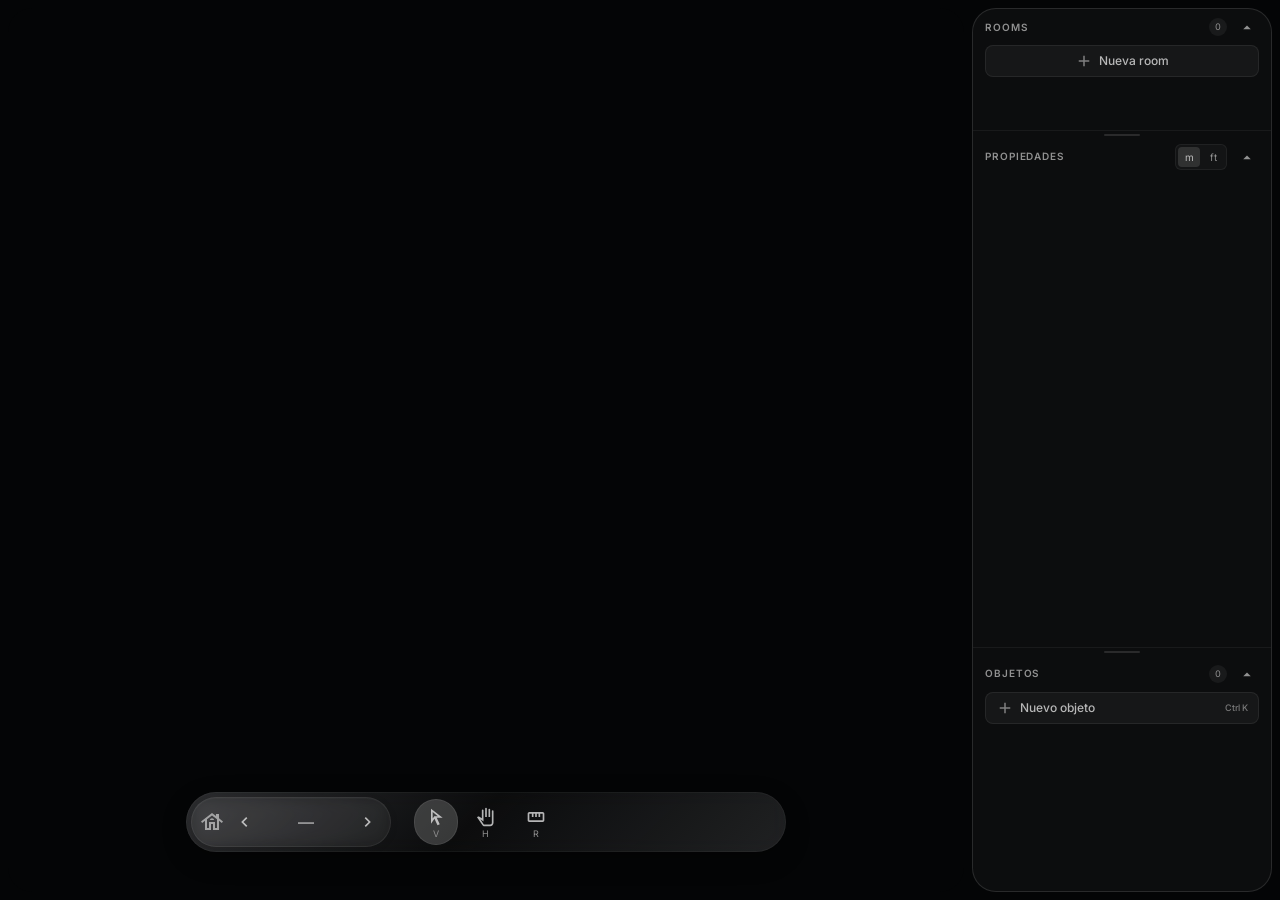
==== commit 264e2777: "modal semicircle shape" ====
--- a/index.html
+++ b/index.html
@@ -104,10 +104,15 @@
                                 <span class="popup-object-label">Círculo</span>
                                 <span class="popup-object-shortcut">2</span>
                             </button>
-                            <button class="popup-add-object-item" id="btn-create-l" type="button" data-key="3" aria-label="Crear objeto con forma de L">
+                            <button class="popup-add-object-item" id="btn-create-semicircle" type="button" data-key="3" aria-label="Crear objeto semicircular">
+                                <div class="popup-semicircle-preview" aria-hidden="true"></div>
+                                <span class="popup-object-label">Semicírculo</span>
+                                <span class="popup-object-shortcut">3</span>
+                            </button>
+                            <button class="popup-add-object-item" id="btn-create-l" type="button" data-key="4" aria-label="Crear objeto con forma de L">
                                 <div class="popup-l-preview" aria-hidden="true"></div>
                                 <span class="popup-object-label">Forma L</span>
-                                <span class="popup-object-shortcut">3</span>
+                                <span class="popup-object-shortcut">4</span>
                             </button>
                         </div>
                     </div>
@@ -146,16 +151,6 @@
                         </button>
                     </header>
                     <div class="panel-body" id="size-panel-body">
-                        <div class="field">
-                            <label class="field-label" for="sm-nombre" id="sm-nombre-caption">Nombre</label>
-                            <div class="field-row">
-                                <div class="question-box row" id="sm-nombre-box">
-                                    <span class="input-icon" aria-hidden="true"><svg xmlns="http://www.w3.org/2000/svg" viewBox="0 -960 960 960" fill="currentColor"><path d="M200-200h57l391-391-57-57-391 391v57Zm-80 80v-170l528-527q12-11 26.5-17t30.5-6q16 0 31 6t26 18l55 56q12 11 17.5 26t5.5 30q0 16-5.5 30.5T817-647L290-120H120Zm640-584-56-56 56 56Zm-141 85-28-29 57 57-29-28Z"/></svg></span>
-                                    <input type="text" id="sm-nombre" autocomplete="off" spellcheck="false">
-                                </div>
-                            </div>
-                        </div>
-
                         <div class="shape-panel" id="shape-dims-panel">
                             <div class="shape-stage shape-stage--dims" id="shape-dims-stage">
                                 <div class="shape-rotor" id="shape-dims-rotor">
@@ -165,6 +160,7 @@
                                         <span class="shape-dim__cap" aria-hidden="true"></span>
                                         <span class="shape-dim__line" aria-hidden="true"></span>
                                         <div class="shape-dim__badge question-box row">
+                                            <span class="shape-dim__display" aria-hidden="true"><span class="shape-dim__number">0.00</span></span>
                                             <input type="number" id="sm-alto" min="0.1" step="0.01" inputmode="decimal" aria-label="Altura">
                                             <span class="shape-dim__unit" id="sm-alto-unit">m</span>
                                             <button class="field-config" type="button" id="sm-alto-config" aria-haspopup="true" aria-expanded="false" aria-controls="sm-alto-unit-menu" aria-label="Cambiar unidad de altura">
@@ -185,6 +181,7 @@
                                         <span class="shape-dim__cap" aria-hidden="true"></span>
                                         <span class="shape-dim__line" aria-hidden="true"></span>
                                         <div class="shape-dim__badge question-box row">
+                                            <span class="shape-dim__display" aria-hidden="true"><span class="shape-dim__number">0.00</span></span>
                                             <input type="number" id="sm-ancho" min="0.1" step="0.01" inputmode="decimal" aria-label="Ancho">
                                             <span class="shape-dim__unit" id="sm-ancho-unit">m</span>
                                             <button class="field-config" type="button" id="sm-ancho-config" aria-haspopup="true" aria-expanded="false" aria-controls="sm-ancho-unit-menu" aria-label="Cambiar unidad de ancho">
@@ -206,6 +203,7 @@
                                             <span class="shape-dim__cap" aria-hidden="true"></span>
                                             <span class="shape-dim__line" aria-hidden="true"></span>
                                             <div class="shape-dim__badge question-box row">
+                                                <span class="shape-dim__display" aria-hidden="true"><span class="shape-dim__number">0.00</span></span>
                                                 <input type="number" id="sm-l-arm-x" min="0.01" step="0.01" inputmode="decimal" aria-label="Grosor del brazo izquierdo">
                                                 <span class="shape-dim__unit" id="sm-l-arm-x-unit">m</span>
                                                 <button class="field-config" type="button" id="sm-l-arm-x-config" aria-haspopup="true" aria-expanded="false" aria-controls="sm-l-arm-x-unit-menu" aria-label="Cambiar unidad de grosor izquierdo">
@@ -226,6 +224,7 @@
                                             <span class="shape-dim__cap" aria-hidden="true"></span>
                                             <span class="shape-dim__line" aria-hidden="true"></span>
                                             <div class="shape-dim__badge question-box row">
+                                                <span class="shape-dim__display" aria-hidden="true"><span class="shape-dim__number">0.00</span></span>
                                                 <input type="number" id="sm-l-arm-y" min="0.01" step="0.01" inputmode="decimal" aria-label="Grosor del brazo inferior">
                                                 <span class="shape-dim__unit" id="sm-l-arm-y-unit">m</span>
                                                 <button class="field-config" type="button" id="sm-l-arm-y-config" aria-haspopup="true" aria-expanded="false" aria-controls="sm-l-arm-y-unit-menu" aria-label="Cambiar unidad de grosor inferior">
@@ -246,6 +245,16 @@
                             </div>
                         </div>
 
+                        <div class="field">
+                            <label class="field-label" for="sm-nombre" id="sm-nombre-caption">Nombre</label>
+                            <div class="field-row">
+                                <div class="question-box row" id="sm-nombre-box">
+                                    <span class="input-icon" aria-hidden="true"><svg xmlns="http://www.w3.org/2000/svg" viewBox="0 -960 960 960" fill="currentColor"><path d="M200-200h57l391-391-57-57-391 391v57Zm-80 80v-170l528-527q12-11 26.5-17t30.5-6q16 0 31 6t26 18l55 56q12 11 17.5 26t5.5 30q0 16-5.5 30.5T817-647L290-120H120Zm640-584-56-56 56 56Zm-141 85-28-29 57 57-29-28Z"/></svg></span>
+                                    <input type="text" id="sm-nombre" autocomplete="off" spellcheck="false">
+                                </div>
+                            </div>
+                        </div>
+
                         <div class="field" id="sm-rotation-field">
                             <div class="field-head">
                                 <span class="field-label" id="sm-rotation-caption">Rotación</span>
@@ -435,4 +444,4 @@
         <script type="module" src="js/main.js"></script>
 
     </body>
-</html>+</html>
--- a/css/layout.css
+++ b/css/layout.css
@@ -89,6 +89,32 @@
     --color-caption:#919191;
     --color-soft:#7c7c7c71;
 
+}
+
+* {
+    scrollbar-color:rgba(255, 255, 255, 0.18) transparent;
+    scrollbar-width:thin;
+}
+
+*::-webkit-scrollbar {
+    width:8px;
+    height:8px;
+}
+
+*::-webkit-scrollbar-track {
+    background:transparent;
+}
+
+*::-webkit-scrollbar-thumb {
+    border:2px solid transparent;
+    border-radius:999px;
+    background:rgba(255, 255, 255, 0.18);
+    background-clip:padding-box;
+}
+
+*::-webkit-scrollbar-thumb:hover {
+    background:rgba(255, 255, 255, 0.3);
+    background-clip:padding-box;
 }
 
 
--- a/css/sidebar.css
+++ b/css/sidebar.css
@@ -302,7 +302,7 @@
     min-height:28px;
     padding:0 6px 0 6px;
     border:1px solid transparent;
-    border-radius:7px;
+    border-radius:4px;
     background:rgba(255, 255, 255, 0.045);
     transition:border-color 0.15s ease, background-color 0.15s ease, box-shadow 0.15s ease;
 }
@@ -358,6 +358,13 @@
     font-weight:600;
 }
 
+/* El campo Nombre señala el foco solo en su caja; mantiene neutros el título
+   y el icono para no competir con el contenido que se está editando. */
+.field:has(#sm-nombre:focus, #sm-rotation:focus) .field-label {
+    color:var(--color-caption);
+    font-weight:400;
+}
+
 /* Icono a la izquierda que representa el valor del campo. */
 .input-icon {
     flex:none;
@@ -394,6 +401,11 @@
 .field .question-box:focus-within .input-icon,
 .field .question-box:focus-within .dim-mark {
     color:#48a1ff;
+}
+
+#sm-nombre-box:focus-within .input-icon,
+#sm-rotation-box:focus-within .input-icon {
+    color:var(--color-caption);
 }
 
 /* Engranaje que abre el menu de unidades: solo aparece al pasar el cursor. */
@@ -543,15 +555,6 @@
     border-color:rgba(72, 161, 255, 0.7);
 }
 
-.size-manager.is-draft .question-box.dim-confirmed {
-    border-color:rgba(0, 255, 102, 0.3);
-    background:rgba(0, 255, 102, 0.05);
-}
-
-.size-manager.is-draft .question-box.dim-confirmed .dim-mark svg path {
-    fill:#6dffa9;
-}
-
 .size-manager.is-draft .question-box.draft-name-pending {
     border-color:rgba(72, 161, 255, 0.65);
     background:rgba(72, 161, 255, 0.08);
@@ -559,11 +562,6 @@
 
 .size-manager.is-draft .question-box.draft-name-pending:focus-within {
     border-color:rgba(72, 161, 255, 0.9);
-}
-
-.size-manager.is-draft .question-box.draft-name-confirmed {
-    border-color:rgba(0, 255, 102, 0.32);
-    background:rgba(0, 255, 102, 0.05);
 }
 
 .draft-shake {
@@ -594,15 +592,9 @@
     position:relative;
     width:100%;
     max-width:230px;
-    height:164px;
+    height:144px;
     margin:2px auto 4px;
     overflow:visible;
-}
-
-.shape-stage--edges,
-.shape-stage--tolerance {
-    max-width:180px;
-    height:112px;
 }
 
 .shape-rotor {
@@ -614,7 +606,6 @@
     transform:translate(-50%, -50%);
     transform-origin:center;
     pointer-events:none;
-    will-change:transform;
 }
 
 .shape-figure {
@@ -631,10 +622,13 @@
     overflow:visible;
 }
 
+/* Contorno de la figura: 1.5px y un gris medio para que siga leyendose como
+   linea al rotarse. Con 1px y #2D2E2E el antialias de los angulos no rectos
+   (90/270 y rotacion libre) se percibia como una mancha borrosa. */
 .shape-outline {
     fill:#0C0D0E;
-    stroke:#2D2E2E;
-    stroke-width:1;
+    stroke:rgba(224, 224, 224, 0.3);
+    stroke-width:1.5;
     vector-effect:non-scaling-stroke;
 }
 
@@ -652,8 +646,10 @@
     filter:drop-shadow(0 0 3px color-mix(in srgb, var(--color-edge-ui) 60%, transparent));
 }
 
-/* Lineas de cota: la misma I que se dibuja sobre el objeto, pero con el
-   input editable en el centro. */
+/* Lineas de cota: la misma I que se dibuja sobre el objeto. El badge queda
+   separado del contorno y muestra texto editable en su centro. El offset (20px)
+   deja aire entre el contorno y la I; `shape-preview.js` reserva el mismo hueco
+   al escalar la figura para que el badge siga cabiendo en el stage. */
 .shape-dim {
     position:absolute;
     z-index:3;
@@ -666,29 +662,35 @@
 .shape-dim--height {
     top:0;
     bottom:0;
-    right:-15px;
+    right:-20px;
     width:13px;
     flex-direction:column;
+}
+
+.shape-rotor.is-l-shape > .shape-dim--height {
+    left:-20px;
+    right:auto;
 }
 
 .shape-dim--width {
     left:0;
     right:0;
-    bottom:-15px;
+    bottom:-20px;
     height:13px;
     flex-direction:row;
 }
 
 .shape-dim--arm-x {
     left:0;
-    top:-15px;
+    top:-20px;
     width:var(--arm-x, 50%);
     height:13px;
     flex-direction:row;
 }
 
 .shape-dim--arm-y {
-    left:-15px;
+    left:auto;
+    right:-20px;
     bottom:0;
     width:13px;
     height:var(--arm-y, 50%);
@@ -739,16 +741,20 @@
     z-index:1;
     display:flex;
     align-items:center;
+    justify-content:center;
     gap:2px;
     width:auto;
+    max-width:54px;
+    min-width:0;
     min-height:0;
-    padding:1px 4px;
-    border:1px solid rgba(72, 161, 255, 0.3);
-    border-radius:5px;
-    background:rgba(12, 13, 14, 0.96);
-    box-shadow:0 2px 7px rgba(0, 0, 0, 0.45);
+    padding:1px 3px;
+    border:1px solid transparent;
+    border-radius:3px;
+    background-color:var(--color-card);
+    box-shadow:none;
     transform:translate(-50%, -50%) rotate(var(--shape-badge-rotate, 0deg));
     pointer-events:auto;
+    cursor:text;
 }
 
 .shape-dim__badge:hover,
@@ -757,22 +763,68 @@
     border-color:rgba(72, 161, 255, 0.8);
 }
 
+/* El badge vive sobre la linea de cota: el tinte de borrador (`dim-pending`)
+   se mezcla con el color de tarjeta para que el fondo siga opaco y la I no se
+   transparente detras del numero. */
+.size-manager.is-draft .shape-dim__badge.dim-pending {
+    background-color:color-mix(in srgb, #48a1ff 10%, var(--color-card));
+}
+
+/* Texto visible por defecto. El input solo ocupa su lugar mientras se edita;
+   el numero se recorta con ellipsis y la unidad nunca se corta. */
+.shape-dim__display {
+    display:inline-flex;
+    align-items:baseline;
+    min-width:0;
+    color:var(--color-text);
+    font-size:10px;
+    font-variant-numeric:tabular-nums;
+    line-height:1;
+    white-space:nowrap;
+}
+
+.shape-dim__number {
+    display:inline-block;
+    max-width:26px;
+    overflow:hidden;
+    text-overflow:ellipsis;
+    white-space:nowrap;
+}
+
+.shape-dim__badge.is-editing .shape-dim__display {
+    display:none;
+}
+
+/* El input sigue en el DOM para conservar el foco programatico del borrador y
+   los atajos de teclado, pero queda invisible hasta que se entra en edicion. */
 .shape-dim__badge input[type="number"] {
-    flex:0 1 34px;
-    width:34px;
+    position:absolute;
+    inset:0;
+    width:100%;
+    height:100%;
     min-width:0;
-    height:18px;
     min-height:0;
     padding:0;
     border:0;
     border-radius:0;
-    background:transparent;
+    background-color:var(--color-card);
     color:var(--color-text);
     font-size:10px;
     font-variant-numeric:tabular-nums;
     text-align:right;
+    opacity:0;
+    pointer-events:none;
     appearance:textfield;
     -moz-appearance:textfield;
+}
+
+.shape-dim__badge.is-editing input[type="number"] {
+    position:static;
+    width:34px;
+    height:18px;
+    background-color:var(--color-card);
+    opacity:1;
+    pointer-events:auto;
 }
 
 .shape-dim__badge input[type="number"]::-webkit-inner-spin-button,
@@ -789,6 +841,7 @@
 }
 
 .shape-dim__unit {
+    flex:none;
     color:var(--color-caption);
     font-size:8px;
     line-height:1;
@@ -995,41 +1048,38 @@
     overflow-x:hidden;
     display:flex;
     flex-direction:column;
-    gap:2px;
-    padding:0 3px;
+    gap:var(--sp-1);
+    padding:var(--sp-1);
     margin:0 -3px;
 }
 
 .layer-div {
-    /* Borde degradado: la superficie se recorta al padding-box y deja ver
-       el degradado de la capa inferior solo en el borde. */
-    --layer-surface:var(--surface-col);
-    --layer-border:var(--border-light-glow);
     width:100%;
     min-height:var(--row-h);
     display:flex;
     flex-direction:row;
     align-items:center;
     border:1px solid transparent;
-    border-radius:6px;
-    background:
-        linear-gradient(var(--layer-surface), var(--layer-surface)) padding-box,
-        var(--layer-border) border-box;
+    border-radius:var(--br-m);
+    background:transparent;
     cursor:pointer;
     user-select:none;
+    transition:background-color 120ms ease, border-color 120ms ease;
 }
 
 .layer-div:hover {
-    --layer-surface:hsl(var(--h-base), 5%, 12%);
+    background:rgba(255, 255, 255, 0.045);
+    border-color:transparent;
 }
 
 .layer-div.selected-layer {
-    --layer-surface:hsl(210, 26%, 13%);
-    --layer-border:linear-gradient(180deg, rgba(72, 161, 255, 0.65), rgba(72, 161, 255, 0.10));
+    background:rgba(255, 255, 255, 0.075);
+    border-color:transparent;
 }
 
 #room-layer-box .layer-div.active-room {
-    --layer-border:linear-gradient(180deg, rgba(224, 227, 232, 0.42), rgba(224, 227, 232, 0.10));
+    background:rgba(255, 255, 255, 0.075);
+    border-color:transparent;
 }
 
 .layer-div.layer-opening {
@@ -1049,7 +1099,8 @@
 }
 
 .layer-div.layer-draft {
-    --layer-border:linear-gradient(180deg, rgba(72, 161, 255, 0.75), rgba(72, 161, 255, 0.12));
+    background:rgba(255, 255, 255, 0.055);
+    border-color:rgba(224, 227, 232, 0.16);
 }
 
 .layer-div.layer-draft .eye-div,
@@ -1068,22 +1119,43 @@
     align-self:stretch;
     display:grid;
     place-items:center;
+    order:2;
     padding:0;
     border:none;
     border-radius:5px;
     cursor:pointer;
+    opacity:0;
+    transition:opacity 120ms ease, background-color 120ms ease;
+}
+
+.layer-div:hover .eye-div,
+.layer-div:focus-within .eye-div,
+.eye-div.is-hidden {
+    opacity:1;
 }
 
 .eye-div.is-hidden {
     opacity:0.5;
 }
 
+.layer-shape-icon {
+    flex:none;
+    order:0;
+    width:16px;
+    height:16px;
+    margin-left:var(--sp-1);
+    margin-right:var(--sp-1);
+    color:rgba(255, 255, 255, 0.58);
+    opacity:0.6;
+}
+
 .layer-content {
     flex:1 1 auto;
+    order:1;
     min-width:0;
-    padding:0 6px;
-    color:var(--color-text);
-    font-size:12px;
+    padding:0 var(--sp-1);
+    color:var(--color-text);
+    font-size:11px;
     overflow:hidden;
     white-space:nowrap;
     text-overflow:ellipsis;
@@ -1095,6 +1167,7 @@
     align-self:stretch;
     display:grid;
     place-items:center;
+    order:3;
     padding:0;
     border-radius:5px;
     cursor:pointer;
--- a/css/popup.css
+++ b/css/popup.css
@@ -120,6 +120,18 @@
     font-size:12px;
 }
 
+/* En el formulario de rooms, el foco se expresa en la caja exterior; los
+   rótulos y sus iconos conservan el color neutro. */
+#popup-getSize-window .field:has(input:focus) .field-label {
+    color:var(--color-caption);
+    font-weight:400;
+}
+
+#popup-getSize-window .field .question-box:focus-within .input-icon,
+#popup-getSize-window .field .question-box:focus-within .dim-mark {
+    color:var(--color-caption);
+}
+
 #popup-getSize-window .segmented .segmented-btn {
     height:26px;
     font-size:11px;
@@ -281,13 +293,7 @@
     height: auto;
     overflow: hidden;
     border: 1px solid rgba(255, 255, 255, 0.10);
-    /* Gradiente semitranslucido #212123 -> #0C0D0E -> #212123: el centro
-       oscuro se mantiene y los bordes quedan mas claros. */
-    background:
-        radial-gradient(ellipse 50% 50% at 50% 50%,
-            rgba(12, 13, 14, 0.97) 0%,
-            rgba(12, 13, 14, 0.95) 30%,
-            rgba(33, 33, 35, 0.94) 100%);
+    background: #0C0D0E;
     -webkit-backdrop-filter: blur(18px) saturate(0.85);
     backdrop-filter: blur(18px) saturate(0.85);
     border-radius: 30px;
@@ -354,20 +360,16 @@
     padding: 20px 20px 16px;
     border-radius: 24px;
     corner-shape: squircle;
-    background: rgba(255, 255, 255, 0.045);
-    border: 1px solid rgba(255, 255, 255, 0.09);
+    background: #161718;
+    border: 2px solid rgba(255, 255, 255, 0.09);
     cursor: pointer;
     transition: background 0.15s ease, border-color 0.15s ease, transform 0.1s ease;
 }
 
 .popup-add-object-item:hover {
-    background: rgba(255, 255, 255, 0.085);
+    background: #2d2f30ce;
     color: var(--color-text);
-}
-
-.popup-add-object-item.is-selected {
-    background: rgba(72, 161, 255, 0.10);
-    border-color: rgba(72, 161, 255, 0.65);
+    border:solid 2px #3472B2;
 }
 
 .popup-add-object-item:active {
@@ -404,6 +406,25 @@
     box-shadow:
         inset 0 1px 0 rgba(255, 255, 255, 0.18),
         0 10px 24px rgba(0, 0, 0, 0.3);
+}
+
+.popup-semicircle-preview {
+    width: min(100%, 128px);
+    aspect-ratio: 1;
+    position:relative;
+}
+
+.popup-semicircle-preview::before {
+    content:"";
+    position:absolute;
+    bottom:0;
+    left:0;
+    width:100%;
+    height:50%;
+    background:#FF3939;
+    border:1px solid rgba(255, 255, 255, 0.16);
+    clip-path:ellipse(50% 100% at 50% 100%);
+    filter:drop-shadow(0 10px 12px rgba(0, 0, 0, 0.3));
 }
 
 .popup-l-preview {
--- a/css/objects.css
+++ b/css/objects.css
@@ -41,15 +41,28 @@
     border:1px solid rgba(133, 132, 132, 0.381);
 }
 
+.furniture.semicircle {
+    clip-path:ellipse(50% 100% at 50% 100%);
+}
+
 /* La seleccion ocupa el propio borde y crece hacia dentro, sin sobresalir del
    objeto. El border tambien se pinta de azul para que no quede el color del
    objeto entre la linea de seleccion y el exterior. */
 .room.selected,
-.furniture.selected {
+.furniture.selected,
+.room.layer-hover-preview,
+.furniture.layer-hover-preview {
     border-color:#48a1ff !important;
     box-shadow:inset 0 0 0 2px #48a1ff;
     filter:none;
     z-index:10;
+}
+
+.furniture.semicircle.selected,
+.furniture.semicircle.layer-hover-preview {
+    border-color:transparent !important;
+    box-shadow:none;
+    filter:drop-shadow(0 0 1px #48a1ff) drop-shadow(0 0 1px #48a1ff);
 }
 
 .room {
@@ -115,16 +128,19 @@
     transform:translate(-50%, -50%);
 }
 
-.furniture.l-shape.selected {
+.furniture.l-shape.selected,
+.furniture.l-shape.layer-hover-preview {
     border-width:0 !important;
     box-shadow:none;
 }
 
-.furniture.l-shape.selected::before {
+.furniture.l-shape.selected::before,
+.furniture.l-shape.layer-hover-preview::before {
     opacity:1;
 }
 
-.furniture.l-shape.selected .l-shape-fill {
+.furniture.l-shape.selected .l-shape-fill,
+.furniture.l-shape.layer-hover-preview .l-shape-fill {
     clip-path:var(--l-inner-clip, var(--l-clip));
 }
 
@@ -254,7 +270,8 @@
     border-left:2px solid var(--color-edge);
 }
 
-.opening.selected {
+.opening.selected,
+.opening.layer-hover-preview {
     box-shadow:0 0 0 2px #48a1ff;
 }
 
@@ -357,9 +374,14 @@
 .dim-i-highlight--arm-y {
     top: auto;
     bottom: 0;
-    left: -18px;
-    right: auto;
-}
+    left: auto;
+    right: -18px;
+}
+
+/* En la L, la cota del tramo corto va al lado derecho y la altura total al
+   izquierdo para que cada etiqueta quede junto a la sección que representa. */
+.dim-i-highlight--l-arm-y { right:-18px; left:auto; }
+.dim-i-highlight--l-height { left:-18px; right:auto; }
 
 /* Ticks perpendiculares en los extremos (los topes de la I) */
 .dim-i-highlight--v .dim-i-cap {
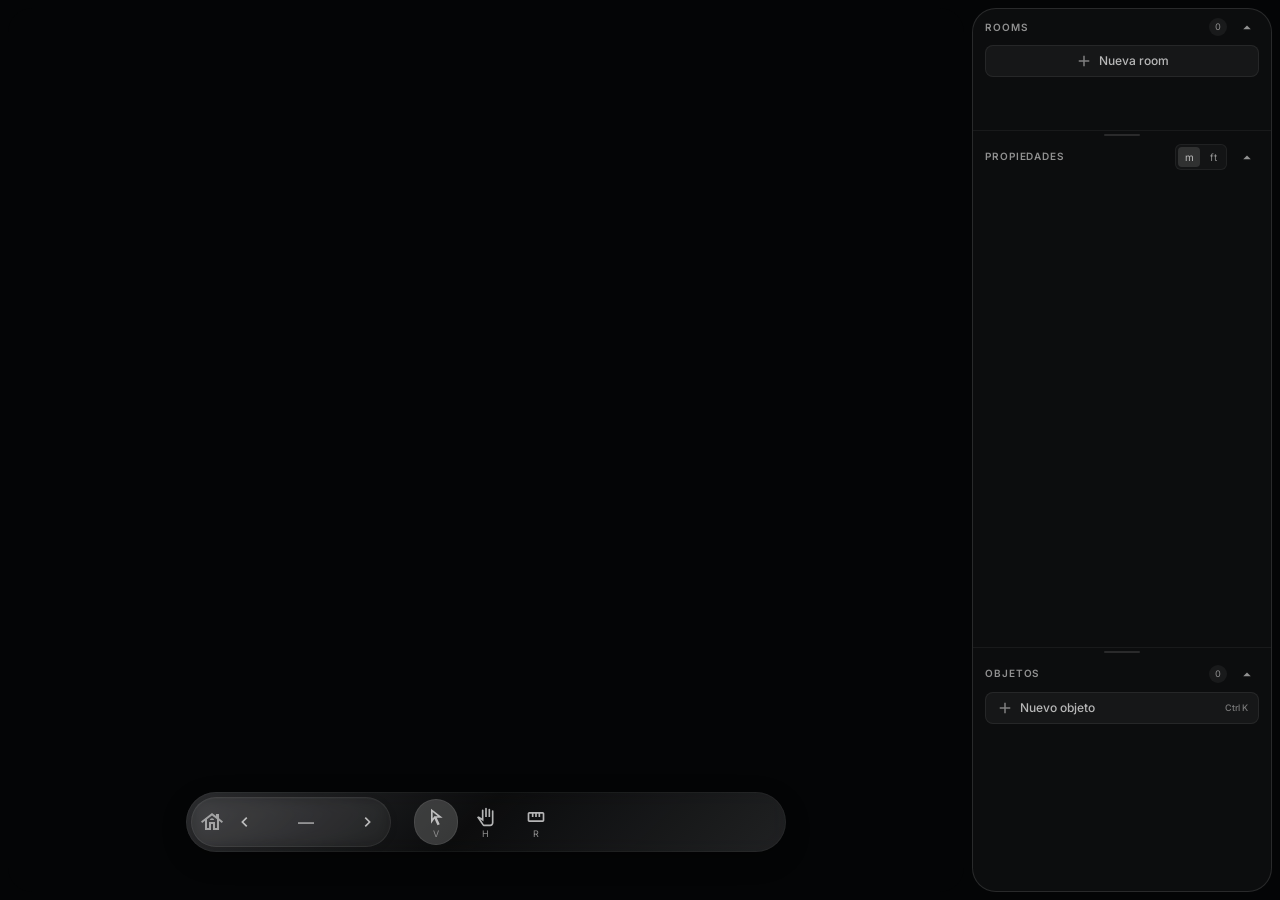
==== commit d5958273: "antialising fixed" ====
--- a/index.html
+++ b/index.html
@@ -153,12 +153,9 @@
                     <div class="panel-body" id="size-panel-body">
                         <div class="shape-panel" id="shape-dims-panel">
                             <div class="shape-stage shape-stage--dims" id="shape-dims-stage">
+                                <div class="shape-figure" id="shape-dims-figure" aria-hidden="true"></div>
                                 <div class="shape-rotor" id="shape-dims-rotor">
-                                    <div class="shape-figure" id="shape-dims-figure" aria-hidden="true"></div>
-
                                     <div class="shape-dim shape-dim--height" id="sm-alto-field">
-                                        <span class="shape-dim__cap" aria-hidden="true"></span>
-                                        <span class="shape-dim__line" aria-hidden="true"></span>
                                         <div class="shape-dim__badge question-box row">
                                             <span class="shape-dim__display" aria-hidden="true"><span class="shape-dim__number">0.00</span></span>
                                             <input type="number" id="sm-alto" min="0.1" step="0.01" inputmode="decimal" aria-label="Altura">
@@ -173,13 +170,9 @@
                                                 <button class="sm-unit-btn" type="button" data-unit="ft" id="sm-alto-ft" data-tooltip="Pies">ft</button>
                                             </div>
                                         </div>
-                                        <span class="shape-dim__line" aria-hidden="true"></span>
-                                        <span class="shape-dim__cap" aria-hidden="true"></span>
                                     </div>
 
                                     <div class="shape-dim shape-dim--width" id="sm-ancho-field">
-                                        <span class="shape-dim__cap" aria-hidden="true"></span>
-                                        <span class="shape-dim__line" aria-hidden="true"></span>
                                         <div class="shape-dim__badge question-box row">
                                             <span class="shape-dim__display" aria-hidden="true"><span class="shape-dim__number">0.00</span></span>
                                             <input type="number" id="sm-ancho" min="0.1" step="0.01" inputmode="decimal" aria-label="Ancho">
@@ -194,14 +187,10 @@
                                                 <button class="sm-unit-btn" type="button" data-unit="ft" id="sm-ancho-ft" data-tooltip="Pies">ft</button>
                                             </div>
                                         </div>
-                                        <span class="shape-dim__line" aria-hidden="true"></span>
-                                        <span class="shape-dim__cap" aria-hidden="true"></span>
                                     </div>
 
                                     <div class="shape-arm-fields" id="l-shape-fields">
                                         <div class="shape-dim shape-dim--arm-x" id="sm-l-arm-x-field">
-                                            <span class="shape-dim__cap" aria-hidden="true"></span>
-                                            <span class="shape-dim__line" aria-hidden="true"></span>
                                             <div class="shape-dim__badge question-box row">
                                                 <span class="shape-dim__display" aria-hidden="true"><span class="shape-dim__number">0.00</span></span>
                                                 <input type="number" id="sm-l-arm-x" min="0.01" step="0.01" inputmode="decimal" aria-label="Grosor del brazo izquierdo">
@@ -216,13 +205,9 @@
                                                     <button class="sm-unit-btn" type="button" data-unit="ft" id="sm-l-arm-x-ft" data-tooltip="Pies">ft</button>
                                                 </div>
                                             </div>
-                                            <span class="shape-dim__line" aria-hidden="true"></span>
-                                            <span class="shape-dim__cap" aria-hidden="true"></span>
                                         </div>
 
                                         <div class="shape-dim shape-dim--arm-y" id="sm-l-arm-y-field">
-                                            <span class="shape-dim__cap" aria-hidden="true"></span>
-                                            <span class="shape-dim__line" aria-hidden="true"></span>
                                             <div class="shape-dim__badge question-box row">
                                                 <span class="shape-dim__display" aria-hidden="true"><span class="shape-dim__number">0.00</span></span>
                                                 <input type="number" id="sm-l-arm-y" min="0.01" step="0.01" inputmode="decimal" aria-label="Grosor del brazo inferior">
@@ -237,8 +222,6 @@
                                                     <button class="sm-unit-btn" type="button" data-unit="ft" id="sm-l-arm-y-ft" data-tooltip="Pies">ft</button>
                                                 </div>
                                             </div>
-                                            <span class="shape-dim__line" aria-hidden="true"></span>
-                                            <span class="shape-dim__cap" aria-hidden="true"></span>
                                         </div>
                                     </div>
                                 </div>
@@ -296,8 +279,8 @@
                         <div class="edge-manager" id="edge-manager">
                             <div class="text-popup caption">Bordes</div>
                             <div class="edge-toggler shape-stage shape-stage--edges" id="edge-toggler">
+                                <div class="shape-figure" id="edge-figure" aria-hidden="true"></div>
                                 <div class="shape-rotor" id="edge-rotor">
-                                    <div class="shape-figure" id="edge-figure" aria-hidden="true"></div>
                                     <button class="edge-switch edge-switch--top" data-edge="top" type="button" aria-label="Borde superior"></button>
                                     <button class="edge-switch edge-switch--right" data-edge="right" type="button" aria-label="Borde derecho"></button>
                                     <button class="edge-switch edge-switch--bottom" data-edge="bottom" type="button" aria-label="Borde inferior"></button>
@@ -309,8 +292,8 @@
                         <div class="tolerance-manager" id="tolerance-manager">
                             <div class="text-popup caption">Tolerancia (m)</div>
                             <div class="tolerance-toggler shape-stage shape-stage--tolerance" id="tolerance-toggler">
+                                <div class="shape-figure" id="tolerance-figure" aria-hidden="true"></div>
                                 <div class="shape-rotor" id="tolerance-rotor">
-                                    <div class="shape-figure" id="tolerance-figure" aria-hidden="true"></div>
                                     <span class="tol-label tol-label--top" data-tol-side="top">0</span>
                                     <span class="tol-label tol-label--right" data-tol-side="right">0</span>
                                     <span class="tol-label tol-label--bottom" data-tol-side="bottom">0</span>
--- a/css/sidebar.css
+++ b/css/sidebar.css
@@ -603,33 +603,31 @@
     top:50%;
     width:70px;
     height:70px;
-    transform:translate(-50%, -50%);
-    transform-origin:center;
     pointer-events:none;
 }
 
 .shape-figure {
     position:absolute;
-    inset:0;
     pointer-events:none;
 }
 
 .shape-figure-svg {
     position:absolute;
-    inset:0;
-    width:100%;
-    height:100%;
+    left:50%;
+    top:50%;
     overflow:visible;
 }
 
 /* Contorno de la figura: 1.5px y un gris medio para que siga leyendose como
    linea al rotarse. Con 1px y #2D2E2E el antialias de los angulos no rectos
-   (90/270 y rotacion libre) se percibia como una mancha borrosa. */
+   (90/270 y rotacion libre) se percibia como una mancha borrosa.
+   La figura se dibuja 1:1 en unidades de pantalla y la rotacion se aplica
+   dentro del propio SVG: Firefox 152-158 rasteriza mal los SVG que reciben
+   una rotacion por CSS y los deja con bordes duros o borrosos. */
 .shape-outline {
     fill:#0C0D0E;
     stroke:rgba(224, 224, 224, 0.3);
     stroke-width:1.5;
-    vector-effect:non-scaling-stroke;
 }
 
 .shape-edge {
@@ -637,7 +635,6 @@
     stroke:transparent;
     stroke-width:2;
     stroke-linecap:round;
-    vector-effect:non-scaling-stroke;
     transition:stroke 0.15s ease;
 }
 
@@ -647,97 +644,34 @@
 }
 
 /* Lineas de cota: la misma I que se dibuja sobre el objeto. El badge queda
-   separado del contorno y muestra texto editable en su centro. El offset (20px)
-   deja aire entre el contorno y la I; `shape-preview.js` reserva el mismo hueco
-   al escalar la figura para que el badge siga cabiendo en el stage. */
+   separado del contorno y muestra texto editable en su centro. La separacion
+   (MEASURE_OFFSET en shape-preview.js) deja aire entre el contorno y la I;
+   `shape-preview.js` reserva el mismo hueco al escalar la figura para que el
+   badge siga cabiendo en el stage. */
 .shape-dim {
     position:absolute;
     z-index:3;
-    display:flex;
-    align-items:center;
-    justify-content:space-between;
+    width:0;
+    height:0;
     pointer-events:none;
 }
 
-.shape-dim--height {
-    top:0;
-    bottom:0;
-    right:-20px;
-    width:13px;
-    flex-direction:column;
-}
-
-.shape-rotor.is-l-shape > .shape-dim--height {
-    left:-20px;
-    right:auto;
-}
-
-.shape-dim--width {
-    left:0;
-    right:0;
-    bottom:-20px;
-    height:13px;
-    flex-direction:row;
-}
-
-.shape-dim--arm-x {
-    left:0;
-    top:-20px;
-    width:var(--arm-x, 50%);
-    height:13px;
-    flex-direction:row;
-}
-
-.shape-dim--arm-y {
-    left:auto;
-    right:-20px;
-    bottom:0;
-    width:13px;
-    height:var(--arm-y, 50%);
-    flex-direction:column;
-}
-
-.shape-dim__cap {
-    flex:0 0 auto;
-    background:rgba(224, 224, 224, 0.65);
-    border-radius:1px;
-}
-
-.shape-dim--height .shape-dim__cap,
-.shape-dim--arm-y .shape-dim__cap {
-    width:9px;
-    height:2px;
-}
-
-.shape-dim--width .shape-dim__cap,
-.shape-dim--arm-x .shape-dim__cap {
-    width:2px;
-    height:9px;
-}
-
-.shape-dim__line {
-    flex:1 1 0;
-    min-width:0;
-    min-height:0;
-    background:rgba(224, 224, 224, 0.65);
-}
-
-.shape-dim--height .shape-dim__line,
-.shape-dim--arm-y .shape-dim__line {
-    width:2px;
-}
-
-.shape-dim--width .shape-dim__line,
-.shape-dim--arm-x .shape-dim__line {
-    height:2px;
+/* Lineas y remates de cota: viven dentro del SVG para compartir la rotacion
+   interna de la figura. Un contenedor con transform CSS haria que Firefox
+   rasterizara el trazo desde una capa rotada (se veia borroso). */
+.shape-measure,
+.shape-measure-cap {
+    fill:none;
+    stroke:rgba(224, 224, 224, 0.65);
+    stroke-width:2;
 }
 
 /* El badge flota sobre el centro de la cota: asi los remates siguen marcando
    el lado real del objeto aunque la linea sea mas corta que el propio badge. */
 .shape-dim > .shape-dim__badge {
     position:absolute;
-    left:50%;
-    top:50%;
+    left:0;
+    top:0;
     z-index:1;
     display:flex;
     align-items:center;
@@ -752,7 +686,6 @@
     border-radius:3px;
     background-color:var(--color-card);
     box-shadow:none;
-    transform:translate(-50%, -50%) rotate(var(--shape-badge-rotate, 0deg));
     pointer-events:auto;
     cursor:text;
 }
@@ -848,9 +781,15 @@
     pointer-events:none;
 }
 
-.shape-dim:has(input:focus) .shape-dim__line,
-.shape-dim:has(input:focus) .shape-dim__cap {
-    background:#9ecbff;
+.shape-stage--dims:has(#sm-alto:focus) .shape-measure--height,
+.shape-stage--dims:has(#sm-alto:focus) .shape-measure-cap--height,
+.shape-stage--dims:has(#sm-ancho:focus) .shape-measure--width,
+.shape-stage--dims:has(#sm-ancho:focus) .shape-measure-cap--width,
+.shape-stage--dims:has(#sm-l-arm-x:focus) .shape-measure--arm-x,
+.shape-stage--dims:has(#sm-l-arm-x:focus) .shape-measure-cap--arm-x,
+.shape-stage--dims:has(#sm-l-arm-y:focus) .shape-measure--arm-y,
+.shape-stage--dims:has(#sm-l-arm-y:focus) .shape-measure-cap--arm-y {
+    stroke:#9ecbff;
 }
 
 /* El engranaje de unidad no ocupa espacio: vive en la esquina del badge y solo
@@ -977,8 +916,6 @@
     cursor:pointer;
     user-select:none;
     pointer-events:auto;
-    --tol-label-rotate:0deg;
-    transform:translate(-50%, -50%) rotate(var(--tol-label-rotate));
 }
 
 .tol-label:hover {
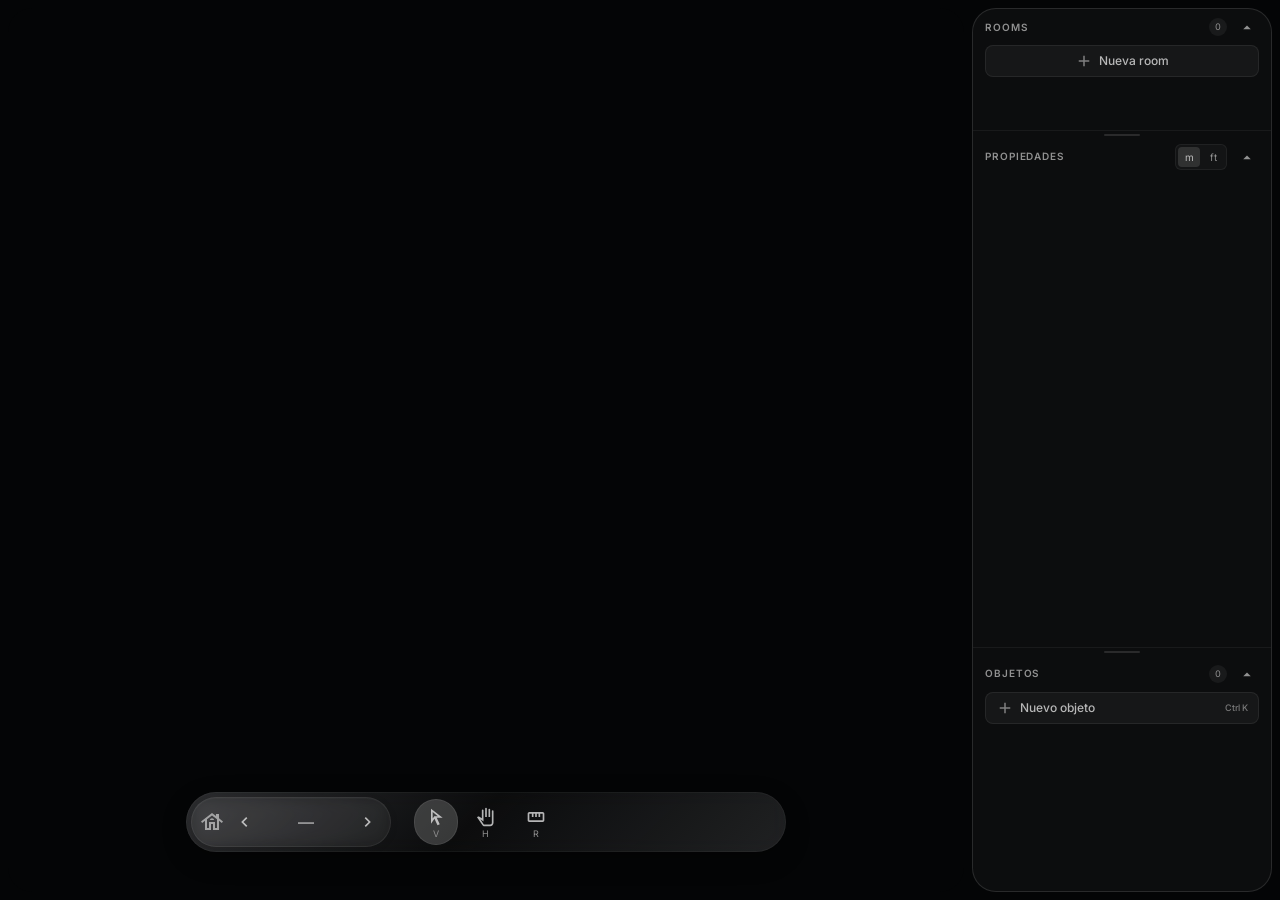
==== commit 7ce08656: "size relativo" ====
--- a/index.html
+++ b/index.html
@@ -151,7 +151,18 @@
                         </button>
                     </header>
                     <div class="panel-body" id="size-panel-body">
+                        <div class="field">
+                            <label class="field-label" for="sm-nombre" id="sm-nombre-caption">Nombre</label>
+                            <div class="field-row">
+                                <div class="question-box row" id="sm-nombre-box">
+                                    <span class="input-icon" aria-hidden="true"><svg xmlns="http://www.w3.org/2000/svg" viewBox="0 -960 960 960" fill="currentColor"><path d="M200-200h57l391-391-57-57-391 391v57Zm-80 80v-170l528-527q12-11 26.5-17t30.5-6q16 0 31 6t26 18l55 56q12 11 17.5 26t5.5 30q0 16-5.5 30.5T817-647L290-120H120Zm640-584-56-56 56 56Zm-141 85-28-29 57 57-29-28Z"/></svg></span>
+                                    <input type="text" id="sm-nombre" autocomplete="off" spellcheck="false">
+                                </div>
+                            </div>
+                        </div>
+
                         <div class="shape-panel" id="shape-dims-panel">
+                            <div class="text-popup caption">Dimensiones</div>
                             <div class="shape-stage shape-stage--dims" id="shape-dims-stage">
                                 <div class="shape-figure" id="shape-dims-figure" aria-hidden="true"></div>
                                 <div class="shape-rotor" id="shape-dims-rotor">
@@ -228,16 +239,6 @@
                             </div>
                         </div>
 
-                        <div class="field">
-                            <label class="field-label" for="sm-nombre" id="sm-nombre-caption">Nombre</label>
-                            <div class="field-row">
-                                <div class="question-box row" id="sm-nombre-box">
-                                    <span class="input-icon" aria-hidden="true"><svg xmlns="http://www.w3.org/2000/svg" viewBox="0 -960 960 960" fill="currentColor"><path d="M200-200h57l391-391-57-57-391 391v57Zm-80 80v-170l528-527q12-11 26.5-17t30.5-6q16 0 31 6t26 18l55 56q12 11 17.5 26t5.5 30q0 16-5.5 30.5T817-647L290-120H120Zm640-584-56-56 56 56Zm-141 85-28-29 57 57-29-28Z"/></svg></span>
-                                    <input type="text" id="sm-nombre" autocomplete="off" spellcheck="false">
-                                </div>
-                            </div>
-                        </div>
-
                         <div class="field" id="sm-rotation-field">
                             <div class="field-head">
                                 <span class="field-label" id="sm-rotation-caption">Rotación</span>
--- a/css/layout.css
+++ b/css/layout.css
@@ -228,6 +228,12 @@
     overflow:visible;
     position:relative;
     transform-origin:0 0;
+    /* La escena se escala con transform. Si el navegador rasteriza cada objeto
+       por separado, el antialias de dos bordes contiguos deja ver el fondo
+       entre ellos y aparece una linea clara/oscura al hacer zoom. Al promover
+       la escena a su propia capa, los objetos se pintan en el mismo buffer y
+       el borde del segundo se mezcla con el del primero: quedan pegados. */
+    will-change:transform;
 }
 
 .options-box {
--- a/css/sidebar.css
+++ b/css/sidebar.css
@@ -592,9 +592,13 @@
     position:relative;
     width:100%;
     max-width:230px;
-    height:144px;
+    height:156px;
     margin:2px auto 4px;
     overflow:visible;
+}
+
+.shape-stage--dims {
+    margin-top:24px;
 }
 
 .shape-rotor {
--- a/css/objects.css
+++ b/css/objects.css
@@ -10,7 +10,7 @@
 .rotate-handle {
     position:absolute;
     left:50%;
-    top:-18px;
+    top:calc(-18px / var(--scene-scale, 1));
     width:26px;
     height:26px;
     display:flex;
@@ -22,7 +22,8 @@
     background:var(--color-elevated);
     color:var(--color-text);
     pointer-events:auto;
-    transform:translate(-50%, -50%);
+    transform:translate(-50%, -50%) scale(var(--inv-scene-scale, 1));
+    transform-origin:center;
     z-index:20;
     cursor:grab;
 }
@@ -42,27 +43,69 @@
 }
 
 .furniture.semicircle {
+    background:transparent !important;
+    border:0;
+}
+
+.semicircle-fill {
+    position:absolute;
+    inset:0;
+    pointer-events:none;
     clip-path:ellipse(50% 100% at 50% 100%);
+}
+
+.furniture.semicircle::before {
+    content:"";
+    position:absolute;
+    inset:0;
+    pointer-events:none;
+    background:#48a1ff;
+    clip-path:ellipse(50% 100% at 50% 100%);
+    opacity:0;
+}
+
+.furniture.semicircle.selected,
+.furniture.semicircle.layer-hover-preview {
+    border-color:transparent !important;
+    box-shadow:none;
+    filter:none;
+}
+
+.furniture.semicircle.selected::before,
+.furniture.semicircle.layer-hover-preview::before {
+    opacity:1;
+}
+
+.furniture.semicircle.selected .semicircle-fill,
+.furniture.semicircle.layer-hover-preview .semicircle-fill {
+    inset:calc(2px / var(--scene-scale, 1));
+}
+
+.furniture.semicircle.draft {
+    border-width:0 !important;
+}
+
+.furniture.semicircle.draft::before {
+    opacity:1;
+    background:repeating-linear-gradient(45deg, rgba(72, 161, 255, 0.95) 0 4px, transparent 4px 8px);
+}
+
+.furniture.semicircle.draft .semicircle-fill {
+    inset:calc(2px / var(--scene-scale, 1));
 }
 
 /* La seleccion ocupa el propio borde y crece hacia dentro, sin sobresalir del
    objeto. El border tambien se pinta de azul para que no quede el color del
-   objeto entre la linea de seleccion y el exterior. */
+   objeto entre la linea de seleccion y el exterior. El grosor se compensa con
+   el zoom para que el selector mantenga un tamaño visual constante. */
 .room.selected,
 .furniture.selected,
 .room.layer-hover-preview,
 .furniture.layer-hover-preview {
     border-color:#48a1ff !important;
-    box-shadow:inset 0 0 0 2px #48a1ff;
+    box-shadow:inset 0 0 0 calc(2px / var(--scene-scale, 1)) #48a1ff;
     filter:none;
     z-index:10;
-}
-
-.furniture.semicircle.selected,
-.furniture.semicircle.layer-hover-preview {
-    border-color:transparent !important;
-    box-shadow:none;
-    filter:drop-shadow(0 0 1px #48a1ff) drop-shadow(0 0 1px #48a1ff);
 }
 
 .room {
@@ -121,11 +164,18 @@
     opacity:0;
 }
 
+.furniture > .balance-name,
+.room > .balance-name {
+    transform-origin:center;
+    pointer-events:none;
+    user-select:none;
+}
+
 .furniture.l-shape > .balance-name {
     position:absolute;
     left:50%;
     top:var(--l-name-y, 50%);
-    transform:translate(-50%, -50%);
+    transform:translate(-50%, -50%) scale(var(--inv-scene-scale, 1));
 }
 
 .furniture.l-shape.selected,
@@ -272,7 +322,7 @@
 
 .opening.selected,
 .opening.layer-hover-preview {
-    box-shadow:0 0 0 2px #48a1ff;
+    box-shadow:0 0 0 calc(2px / var(--scene-scale, 1)) #48a1ff;
 }
 
 .opening-measure {
@@ -341,7 +391,7 @@
 .dim-i-highlight--v {
     top: 0;
     bottom: 0;
-    right: -18px;
+    right: calc(-18px / var(--scene-scale, 1));
     width: 14px;
     display: flex;
     flex-direction: column;
@@ -353,7 +403,7 @@
 .dim-i-highlight--h {
     left: 0;
     right: 0;
-    bottom: -18px;
+    bottom: calc(-18px / var(--scene-scale, 1));
     height: 14px;
     display: flex;
     flex-direction: row;
@@ -363,7 +413,7 @@
 
 /* Grosor del brazo vertical (armX): I horizontal sobre el brazo izquierdo. */
 .dim-i-highlight--arm-x {
-    top: -18px;
+    top: calc(-18px / var(--scene-scale, 1));
     bottom: auto;
     left: 0;
     right: auto;
@@ -375,13 +425,13 @@
     top: auto;
     bottom: 0;
     left: auto;
-    right: -18px;
+    right: calc(-18px / var(--scene-scale, 1));
 }
 
 /* En la L, la cota del tramo corto va al lado derecho y la altura total al
    izquierdo para que cada etiqueta quede junto a la sección que representa. */
-.dim-i-highlight--l-arm-y { right:-18px; left:auto; }
-.dim-i-highlight--l-height { left:-18px; right:auto; }
+.dim-i-highlight--l-arm-y { right:calc(-18px / var(--scene-scale, 1)); left:auto; }
+.dim-i-highlight--l-height { left:calc(-18px / var(--scene-scale, 1)); right:auto; }
 
 /* Ticks perpendiculares en los extremos (los topes de la I) */
 .dim-i-highlight--v .dim-i-cap {
@@ -440,6 +490,8 @@
     align-items: center;
     justify-content: center;
     white-space: nowrap;
+    transform: scale(var(--inv-scene-scale, 1));
+    transform-origin: center;
 }
 
 .dim-i-highlight--v .dim-i-badge {
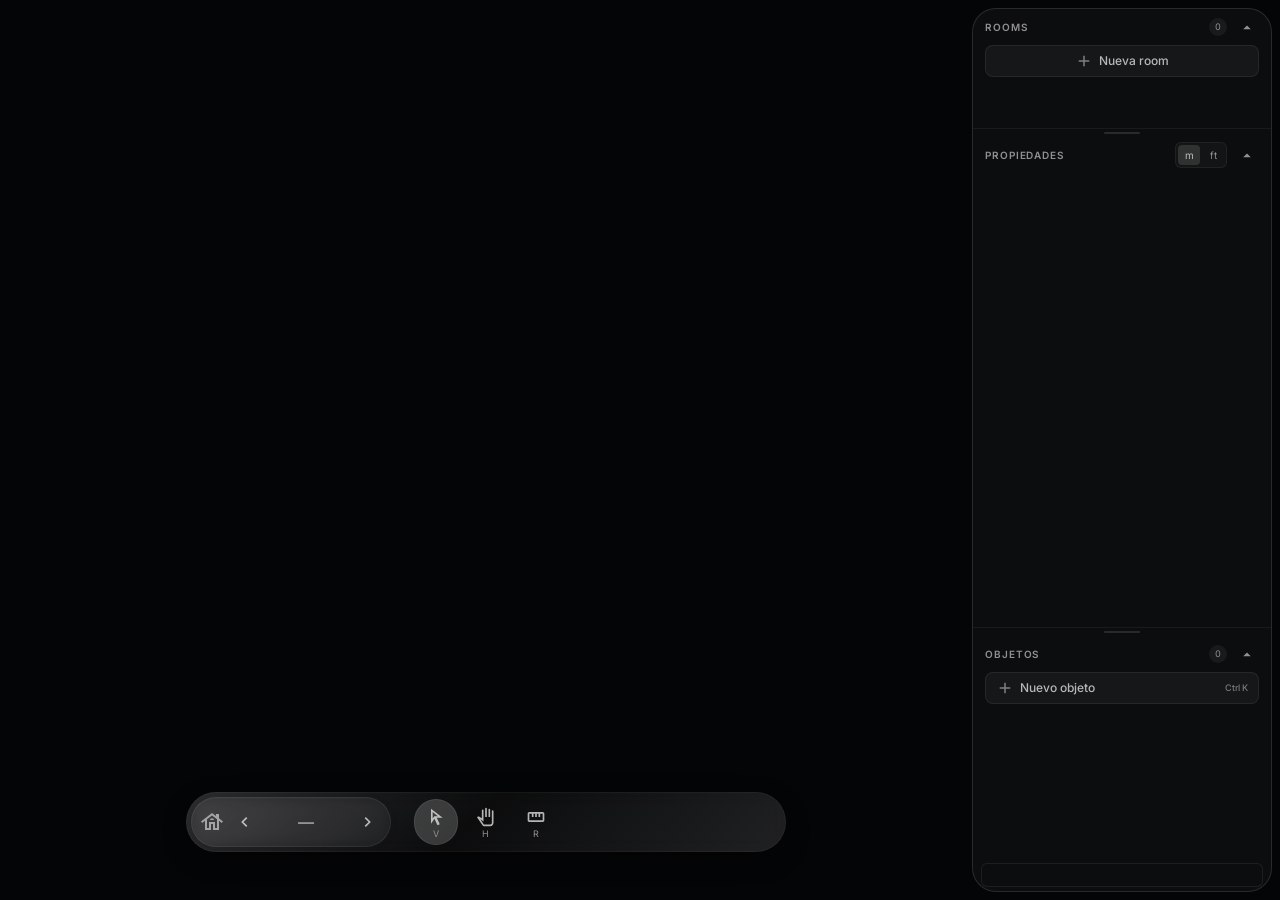
==== commit 0d265024: "tooptip fijo. Render on selected" ====
--- a/index.html
+++ b/index.html
@@ -337,6 +337,9 @@
                         <div class="layer-box" id="object-layer-box"></div>
                     </div>
                 </section>
+                <div class="sidebar-gesture-hint" id="selection-gesture-hint" role="note" aria-label="Gestos rápidos">
+                    <span id="selection-gesture-hint-text"></span>
+                </div>
             </aside>
         </div>
 
--- a/css/sidebar.css
+++ b/css/sidebar.css
@@ -126,6 +126,38 @@
 .size-manager .panel-body {
     overflow-y:auto;
     overflow-x:hidden;
+}
+
+.size-manager.is-multi-selection #sm-rotation-field {
+    display:none;
+}
+
+.sidebar-gesture-hint {
+    position:sticky;
+    bottom:0;
+    z-index:5;
+    flex:0 0 auto;
+    display:flex;
+    align-items:center;
+    height:24px;
+    margin:0 8px 4px;
+    padding:0 6px;
+    border:1px solid rgba(255, 255, 255, 0.07);
+    border-radius:6px;
+    background:var(--color-card);
+    color:var(--color-caption);
+    font-size:9px;
+    line-height:1;
+    white-space:nowrap;
+    overflow:hidden;
+    text-overflow:ellipsis;
+}
+
+.sidebar-gesture-hint > span {
+    min-width:0;
+    overflow:hidden;
+    text-overflow:ellipsis;
+    white-space:nowrap;
 }
 
 /* Sin seleccion el panel de propiedades queda vacio, sin texto de ayuda. */
@@ -374,6 +406,19 @@
     place-items:center;
     color:var(--color-caption);
     transition:color 0.15s ease;
+}
+
+.input-icon.is-numeric-scrubber,
+.field .dim-mark.is-numeric-scrubber {
+    cursor:ns-resize;
+    touch-action:none;
+    user-select:none;
+}
+
+.input-icon.is-numeric-scrubbing,
+.field .dim-mark.is-numeric-scrubbing {
+    color:#48a1ff;
+    cursor:ns-resize;
 }
 
 .input-icon svg {
@@ -598,7 +643,8 @@
 }
 
 .shape-stage--dims {
-    margin-top:24px;
+    height:190px;
+    margin:24px auto 20px;
 }
 
 .shape-rotor {
--- a/css/objects.css
+++ b/css/objects.css
@@ -10,7 +10,7 @@
 .rotate-handle {
     position:absolute;
     left:50%;
-    top:calc(-18px / var(--scene-scale, 1));
+    top:calc(-18px * var(--inv-scene-scale, 1));
     width:26px;
     height:26px;
     display:flex;
@@ -45,13 +45,27 @@
 .furniture.semicircle {
     background:transparent !important;
     border:0;
+    pointer-events:none;
 }
 
 .semicircle-fill {
     position:absolute;
     inset:0;
-    pointer-events:none;
+    pointer-events:auto;
     clip-path:ellipse(50% 100% at 50% 100%);
+}
+
+.furniture.semicircle > .rotate-handle {
+    pointer-events:auto;
+}
+
+.furniture.semicircle::after {
+    content:"";
+    position:absolute;
+    inset:0;
+    background:transparent;
+    clip-path:ellipse(50% 100% at 50% 100%);
+    pointer-events:auto;
 }
 
 .furniture.semicircle::before {
@@ -78,7 +92,7 @@
 
 .furniture.semicircle.selected .semicircle-fill,
 .furniture.semicircle.layer-hover-preview .semicircle-fill {
-    inset:calc(2px / var(--scene-scale, 1));
+    inset:calc(2px * var(--inv-scene-scale, 1));
 }
 
 .furniture.semicircle.draft {
@@ -91,19 +105,19 @@
 }
 
 .furniture.semicircle.draft .semicircle-fill {
-    inset:calc(2px / var(--scene-scale, 1));
+    inset:calc(2px * var(--inv-scene-scale, 1));
 }
 
 /* La seleccion ocupa el propio borde y crece hacia dentro, sin sobresalir del
    objeto. El border tambien se pinta de azul para que no quede el color del
-   objeto entre la linea de seleccion y el exterior. El grosor se compensa con
-   el zoom para que el selector mantenga un tamaño visual constante. */
+   objeto entre la linea de seleccion y el exterior. El grosor se compensa al acercar; al alejar mantiene un tope fijo al
+   objeto (tamaño máximo permisible). */
 .room.selected,
 .furniture.selected,
 .room.layer-hover-preview,
 .furniture.layer-hover-preview {
     border-color:#48a1ff !important;
-    box-shadow:inset 0 0 0 calc(2px / var(--scene-scale, 1)) #48a1ff;
+    box-shadow:inset 0 0 0 calc(2px * var(--inv-scene-scale, 1)) #48a1ff;
     filter:none;
     z-index:10;
 }
@@ -141,14 +155,30 @@
 .furniture.l-shape {
     background:transparent;
     border:0;
+    /* La caja exterior incluye el entrante vacío: solo el relleno recortado
+       debe capturar el puntero para dejar seleccionar lo que haya debajo. */
+    pointer-events:none;
 }
 
 .l-shape-fill {
     position:absolute;
     inset:0;
-    pointer-events:none;
+    pointer-events:auto;
     background:var(--l-fill, #62DBFF);
     clip-path:var(--l-clip);
+}
+
+.furniture.l-shape > .rotate-handle {
+    pointer-events:auto;
+}
+
+.furniture.l-shape::after {
+    content:"";
+    position:absolute;
+    inset:0;
+    background:transparent;
+    clip-path:var(--l-clip);
+    pointer-events:auto;
 }
 
 /* Contorno de seleccion por debajo del relleno. El relleno se recorta hacia
@@ -166,9 +196,25 @@
 
 .furniture > .balance-name,
 .room > .balance-name {
+    position:absolute;
+    left:50%;
+    top:50%;
+    font-size:14px;
+    line-height: 1.2;
+    min-width: 0;
+    max-width:none;
+    overflow:visible;
+    white-space: nowrap;
+    text-align: center;
     transform-origin:center;
     pointer-events:none;
     user-select:none;
+}
+
+.furniture > .balance-name .balance-text,
+.room > .balance-name .balance-text {
+    display: block;
+    white-space: nowrap;
 }
 
 .furniture.l-shape > .balance-name {
@@ -255,29 +301,29 @@
 }
 
 .tol-tab--top {
-    left:4px;
-    right:4px;
+    left:0;
+    right:0;
     top:calc(-1 * var(--tol-depth, 0px));
     height:var(--tol-depth, 0px);
 }
 
 .tol-tab--bottom {
-    left:4px;
-    right:4px;
+    left:0;
+    right:0;
     bottom:calc(-1 * var(--tol-depth, 0px));
     height:var(--tol-depth, 0px);
 }
 
 .tol-tab--left {
-    top:4px;
-    bottom:4px;
+    top:0;
+    bottom:0;
     left:calc(-1 * var(--tol-depth, 0px));
     width:var(--tol-depth, 0px);
 }
 
 .tol-tab--right {
-    top:4px;
-    bottom:4px;
+    top:0;
+    bottom:0;
     right:calc(-1 * var(--tol-depth, 0px));
     width:var(--tol-depth, 0px);
 }
@@ -320,9 +366,71 @@
     border-left:2px solid var(--color-edge);
 }
 
+.furniture.l-shape .edge-strip--top {
+    right:auto;
+    width:calc(var(--l-arm-x) - 4px);
+}
+
+.furniture.l-shape .edge-strip--right {
+    top:auto;
+    bottom:4px;
+    height:calc(var(--l-arm-y) - 4px);
+}
+
+.furniture.l-shape .tol-tab--top {
+    left:0;
+    right:auto;
+    width:var(--l-arm-x);
+}
+
+.furniture.l-shape .tol-tab--right {
+    top:auto;
+    bottom:0;
+    height:var(--l-arm-y);
+}
+
+.furniture.l-shape .edge-strip--inner-vertical {
+    left:calc(var(--l-arm-x) - 14px);
+    top:4px;
+    bottom:calc(var(--l-arm-y) + 4px);
+    width:14px;
+    border-right:2px solid var(--color-edge);
+}
+
+.furniture.l-shape .edge-strip--inner-horizontal {
+    left:calc(var(--l-arm-x) + 4px);
+    right:4px;
+    top:calc(100% - var(--l-arm-y));
+    height:14px;
+    border-top:2px solid var(--color-edge);
+}
+
+.furniture.l-shape .tol-tab--inner-vertical {
+    left:var(--l-arm-x);
+    top:0;
+    bottom:var(--l-arm-y);
+    width:var(--tol-depth, 0px);
+}
+
+.furniture.l-shape .tol-tab--inner-vertical.has-depth {
+    border-left:1px dotted var(--color-edge);
+}
+
+.furniture.l-shape .tol-tab--inner-horizontal {
+    left:var(--l-arm-x);
+    right:0;
+    top:auto;
+    bottom:var(--l-arm-y);
+    height:var(--tol-depth, 0px);
+}
+
+.furniture.l-shape .tol-tab--inner-horizontal.has-depth {
+    border-bottom:1px dotted var(--color-edge);
+}
+
 .opening.selected,
 .opening.layer-hover-preview {
-    box-shadow:0 0 0 calc(2px / var(--scene-scale, 1)) #48a1ff;
+    box-shadow:0 0 0 calc(2px * var(--inv-scene-scale, 1)) #48a1ff;
 }
 
 .opening-measure {
@@ -391,8 +499,8 @@
 .dim-i-highlight--v {
     top: 0;
     bottom: 0;
-    right: calc(-18px / var(--scene-scale, 1));
-    width: 14px;
+    right: calc(-18px * var(--ui-inv-scale, 1));
+    width: calc(14px * var(--ui-inv-scale, 1));
     display: flex;
     flex-direction: column;
     align-items: center;
@@ -403,8 +511,8 @@
 .dim-i-highlight--h {
     left: 0;
     right: 0;
-    bottom: calc(-18px / var(--scene-scale, 1));
-    height: 14px;
+    bottom: calc(-18px * var(--ui-inv-scale, 1));
+    height: calc(14px * var(--ui-inv-scale, 1));
     display: flex;
     flex-direction: row;
     align-items: center;
@@ -413,7 +521,7 @@
 
 /* Grosor del brazo vertical (armX): I horizontal sobre el brazo izquierdo. */
 .dim-i-highlight--arm-x {
-    top: calc(-18px / var(--scene-scale, 1));
+    top: calc(-18px * var(--ui-inv-scale, 1));
     bottom: auto;
     left: 0;
     right: auto;
@@ -425,26 +533,26 @@
     top: auto;
     bottom: 0;
     left: auto;
-    right: calc(-18px / var(--scene-scale, 1));
+    right: calc(-18px * var(--ui-inv-scale, 1));
 }
 
 /* En la L, la cota del tramo corto va al lado derecho y la altura total al
    izquierdo para que cada etiqueta quede junto a la sección que representa. */
-.dim-i-highlight--l-arm-y { right:calc(-18px / var(--scene-scale, 1)); left:auto; }
-.dim-i-highlight--l-height { left:calc(-18px / var(--scene-scale, 1)); right:auto; }
+.dim-i-highlight--l-arm-y { right:calc(-18px * var(--ui-inv-scale, 1)); left:auto; }
+.dim-i-highlight--l-height { left:calc(-18px * var(--ui-inv-scale, 1)); right:auto; }
 
 /* Ticks perpendiculares en los extremos (los topes de la I) */
 .dim-i-highlight--v .dim-i-cap {
-    width: 10px;
-    height: 2px;
+    width: calc(10px * var(--ui-inv-scale, 1));
+    height: calc(2px * var(--ui-inv-scale, 1));
     background: rgba(224, 224, 224, 0.65);
     border-radius: 1px;
     flex-shrink: 0;
 }
 
 .dim-i-highlight--h .dim-i-cap {
-    width: 2px;
-    height: 10px;
+    width: calc(2px * var(--ui-inv-scale, 1));
+    height: calc(10px * var(--ui-inv-scale, 1));
     background: rgba(224, 224, 224, 0.65);
     border-radius: 1px;
     flex-shrink: 0;
@@ -452,13 +560,13 @@
 
 /* Líneas que conectan los extremos con el centro para formar la I */
 .dim-i-highlight--v .dim-i-line {
-    width: 2px;
+    width: calc(2px * var(--ui-inv-scale, 1));
     flex: 1 1 0;
     background: rgba(224, 224, 224, 0.65);
 }
 
 .dim-i-highlight--h .dim-i-line {
-    height: 2px;
+    height: calc(2px * var(--ui-inv-scale, 1));
     flex: 1 1 0;
     background: rgba(224, 224, 224, 0.65);
 }
@@ -490,16 +598,16 @@
     align-items: center;
     justify-content: center;
     white-space: nowrap;
-    transform: scale(var(--inv-scene-scale, 1));
+    transform: scale(var(--ui-inv-scale, 1));
     transform-origin: center;
 }
 
 .dim-i-highlight--v .dim-i-badge {
-    margin: 3px 0;
+    margin: calc(3px * var(--ui-inv-scale, 1)) 0;
 }
 
 .dim-i-highlight--h .dim-i-badge {
-    margin: 0 3px;
+    margin: 0 calc(3px * var(--ui-inv-scale, 1));
 }
 
 .dim-i-value {
@@ -523,3 +631,39 @@
 .furniture.draft.is-dragging {
     cursor: grabbing;
 }
+
+.selection-group-box {
+    position: absolute;
+    z-index: 19;
+    box-sizing: border-box;
+    border: 1px dashed rgba(72, 161, 255, 0.9);
+    pointer-events: none;
+    transform: translate(-50%, -50%);
+}
+
+.selection-group-rotate {
+    position: absolute;
+    left: 50%;
+    top: calc(-20px * var(--inv-scene-scale, 1));
+    display: grid;
+    place-items: center;
+    width: calc(26px * var(--inv-scene-scale, 1));
+    height: calc(26px * var(--inv-scene-scale, 1));
+    padding: 0;
+    border: 1px solid #48a1ff;
+    border-radius: 50%;
+    background: #fff;
+    color: #287fd0;
+    cursor: grab;
+    pointer-events: auto;
+    transform: translate(-50%, -50%);
+}
+
+.selection-group-rotate:active {
+    cursor: grabbing;
+}
+
+.selection-group-rotate svg {
+    width: calc(16px * var(--inv-scene-scale, 1));
+    height: calc(16px * var(--inv-scene-scale, 1));
+}
